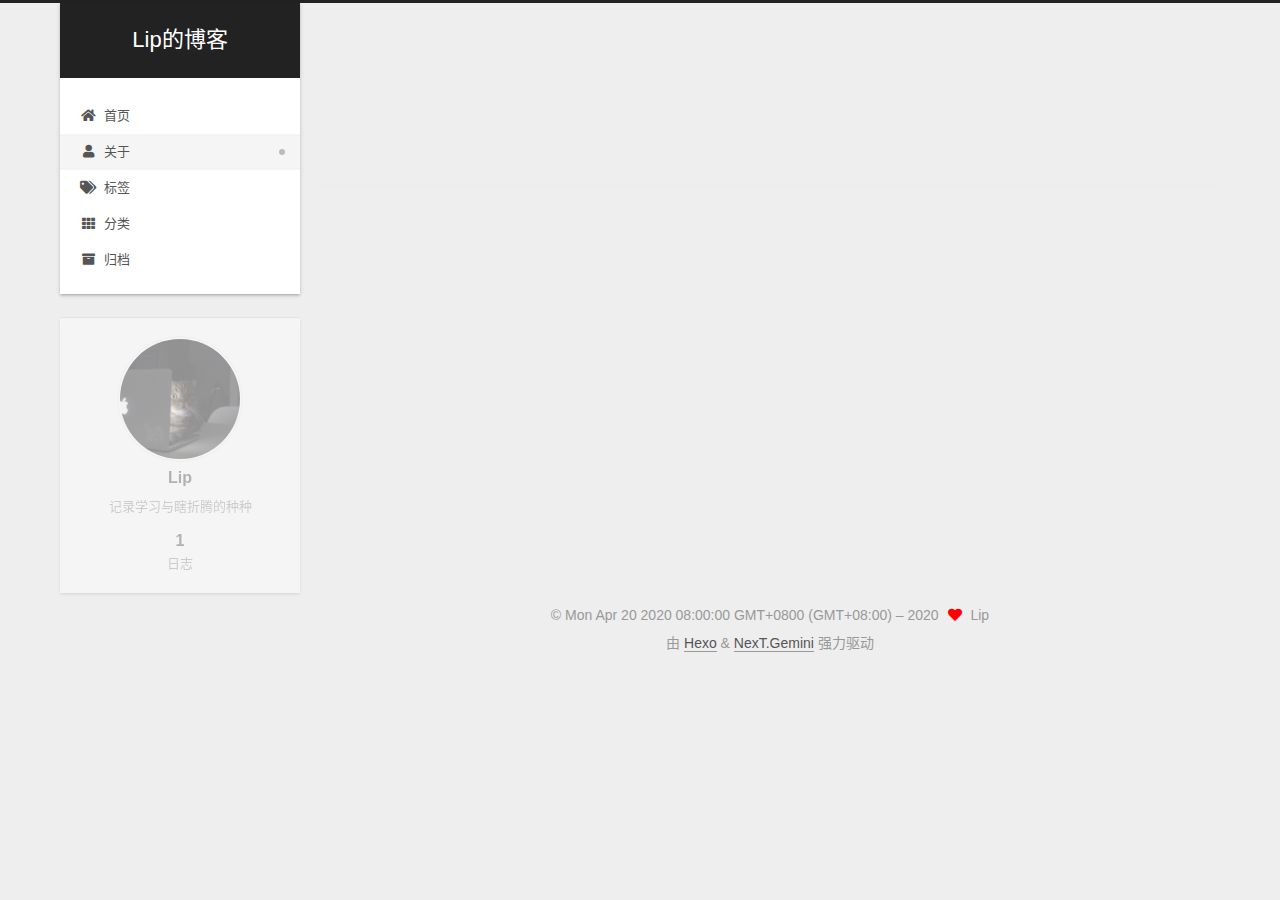
==== about/index.html @ c0b2bb3d "Site updated: 2020-04-22 12:29:59" ====
<!DOCTYPE html>
<html lang="zh-CN">
<head>
  <meta charset="UTF-8">
<meta name="viewport" content="width=device-width, initial-scale=1, maximum-scale=2">
<meta name="theme-color" content="#222">
<meta name="generator" content="Hexo 4.2.0">
  <link rel="apple-touch-icon" sizes="180x180" href="/images/apple-touch-icon-next.png">
  <link rel="icon" type="image/png" sizes="32x32" href="/images/Lip_b_32.ico">
  <link rel="icon" type="image/png" sizes="16x16" href="/images/Lip_b_16.ico">
  <link rel="mask-icon" href="/images/logo.svg" color="#222">

<link rel="stylesheet" href="/css/main.css">


<link rel="stylesheet" href="/lib/font-awesome/css/all.min.css">

<script id="hexo-configurations">
    var NexT = window.NexT || {};
    var CONFIG = {"hostname":"yoursite.com","root":"/","scheme":"Gemini","version":"7.8.0","exturl":false,"sidebar":{"position":"left","display":"post","padding":18,"offset":12,"onmobile":false},"copycode":{"enable":false,"show_result":false,"style":null},"back2top":{"enable":true,"sidebar":false,"scrollpercent":false},"bookmark":{"enable":false,"color":"#222","save":"auto"},"fancybox":false,"mediumzoom":false,"lazyload":false,"pangu":false,"comments":{"style":"tabs","active":null,"storage":true,"lazyload":false,"nav":null},"algolia":{"hits":{"per_page":10},"labels":{"input_placeholder":"Search for Posts","hits_empty":"We didn't find any results for the search: ${query}","hits_stats":"${hits} results found in ${time} ms"}},"localsearch":{"enable":false,"trigger":"auto","top_n_per_article":1,"unescape":false,"preload":false},"motion":{"enable":true,"async":false,"transition":{"post_block":"fadeIn","post_header":"slideDownIn","post_body":"slideDownIn","coll_header":"slideLeftIn","sidebar":"slideUpIn"}}};
  </script>

  <meta name="description" content="记录学习与瞎折腾的种种">
<meta property="og:type" content="website">
<meta property="og:title" content="关于">
<meta property="og:url" content="http://yoursite.com/about/index.html">
<meta property="og:site_name" content="Lip的博客">
<meta property="og:description" content="记录学习与瞎折腾的种种">
<meta property="og:locale" content="zh_CN">
<meta property="article:published_time" content="2020-04-22T01:51:53.000Z">
<meta property="article:modified_time" content="2020-04-22T01:55:28.343Z">
<meta property="article:author" content="Lip">
<meta property="article:tag" content="Zotero">
<meta property="article:tag" content="OpenSees">
<meta name="twitter:card" content="summary">

<link rel="canonical" href="http://yoursite.com/about/">


<script id="page-configurations">
  // https://hexo.io/docs/variables.html
  CONFIG.page = {
    sidebar: "",
    isHome : false,
    isPost : false,
    lang   : 'zh-CN'
  };
</script>

  <title>关于 | Lip的博客
</title>
  






  <noscript>
  <style>
  .use-motion .brand,
  .use-motion .menu-item,
  .sidebar-inner,
  .use-motion .post-block,
  .use-motion .pagination,
  .use-motion .comments,
  .use-motion .post-header,
  .use-motion .post-body,
  .use-motion .collection-header { opacity: initial; }

  .use-motion .site-title,
  .use-motion .site-subtitle {
    opacity: initial;
    top: initial;
  }

  .use-motion .logo-line-before i { left: initial; }
  .use-motion .logo-line-after i { right: initial; }
  </style>
</noscript>

</head>

<body itemscope itemtype="http://schema.org/WebPage">
  <div class="container use-motion">
    <div class="headband"></div>

    <header class="header" itemscope itemtype="http://schema.org/WPHeader">
      <div class="header-inner"><div class="site-brand-container">
  <div class="site-nav-toggle">
    <div class="toggle" aria-label="切换导航栏">
      <span class="toggle-line toggle-line-first"></span>
      <span class="toggle-line toggle-line-middle"></span>
      <span class="toggle-line toggle-line-last"></span>
    </div>
  </div>

  <div class="site-meta">

    <a href="/" class="brand" rel="start">
      <span class="logo-line-before"><i></i></span>
      <h1 class="site-title">Lip的博客</h1>
      <span class="logo-line-after"><i></i></span>
    </a>
  </div>

  <div class="site-nav-right">
    <div class="toggle popup-trigger">
    </div>
  </div>
</div>




<nav class="site-nav">
  <ul id="menu" class="main-menu menu">
        <li class="menu-item menu-item-home">

    <a href="/" rel="section"><i class="fa fa-home fa-fw"></i>首页</a>

  </li>
        <li class="menu-item menu-item-about">

    <a href="/about/" rel="section"><i class="fa fa-user fa-fw"></i>关于</a>

  </li>
        <li class="menu-item menu-item-tags">

    <a href="/tags/" rel="section"><i class="fa fa-tags fa-fw"></i>标签</a>

  </li>
        <li class="menu-item menu-item-categories">

    <a href="/categories/" rel="section"><i class="fa fa-th fa-fw"></i>分类</a>

  </li>
        <li class="menu-item menu-item-archives">

    <a href="/archives/" rel="section"><i class="fa fa-archive fa-fw"></i>归档</a>

  </li>
  </ul>
</nav>




</div>
    </header>

    
  <div class="back-to-top">
    <i class="fa fa-arrow-up"></i>
    <span>0%</span>
  </div>


    <main class="main">
      <div class="main-inner">
        <div class="content-wrap">
          
  
  

          <div class="content page posts-expand">
            

    
    
    
    <div class="post-block" lang="zh-CN">
      <header class="post-header">

<h1 class="post-title" itemprop="name headline">关于
</h1>

<div class="post-meta">
  

</div>

</header>

      
      
      
      <div class="post-body">
          
      </div>
      
      
      
    </div>
    

    
    
    


          </div>
          

<script>
  window.addEventListener('tabs:register', () => {
    let { activeClass } = CONFIG.comments;
    if (CONFIG.comments.storage) {
      activeClass = localStorage.getItem('comments_active') || activeClass;
    }
    if (activeClass) {
      let activeTab = document.querySelector(`a[href="#comment-${activeClass}"]`);
      if (activeTab) {
        activeTab.click();
      }
    }
  });
  if (CONFIG.comments.storage) {
    window.addEventListener('tabs:click', event => {
      if (!event.target.matches('.tabs-comment .tab-content .tab-pane')) return;
      let commentClass = event.target.classList[1];
      localStorage.setItem('comments_active', commentClass);
    });
  }
</script>

        </div>
          
  
  <div class="toggle sidebar-toggle">
    <span class="toggle-line toggle-line-first"></span>
    <span class="toggle-line toggle-line-middle"></span>
    <span class="toggle-line toggle-line-last"></span>
  </div>

  <aside class="sidebar">
    <div class="sidebar-inner">

      <ul class="sidebar-nav motion-element">
        <li class="sidebar-nav-toc">
          文章目录
        </li>
        <li class="sidebar-nav-overview">
          站点概览
        </li>
      </ul>

      <!--noindex-->
      <div class="post-toc-wrap sidebar-panel">
      </div>
      <!--/noindex-->

      <div class="site-overview-wrap sidebar-panel">
        <div class="site-author motion-element" itemprop="author" itemscope itemtype="http://schema.org/Person">
    <img class="site-author-image" itemprop="image" alt="Lip"
      src="/images/avatar.jpg">
  <p class="site-author-name" itemprop="name">Lip</p>
  <div class="site-description" itemprop="description">记录学习与瞎折腾的种种</div>
</div>
<div class="site-state-wrap motion-element">
  <nav class="site-state">
      <div class="site-state-item site-state-posts">
          <a href="/archives/">
        
          <span class="site-state-item-count">1</span>
          <span class="site-state-item-name">日志</span>
        </a>
      </div>
  </nav>
</div>



      </div>

    </div>
  </aside>
  <div id="sidebar-dimmer"></div>


      </div>
    </main>

    <footer class="footer">
      <div class="footer-inner">
        

        

<div class="copyright">
  
  &copy; Mon Apr 20 2020 08:00:00 GMT+0800 (GMT+08:00) – 
  <span itemprop="copyrightYear">2020</span>
  <span class="with-love">
    <i class="fa fa-heart"></i>
  </span>
  <span class="author" itemprop="copyrightHolder">Lip</span>
</div>
  <div class="powered-by">由 <a href="https://hexo.io/" class="theme-link" rel="noopener" target="_blank">Hexo</a> & <a href="https://theme-next.org/" class="theme-link" rel="noopener" target="_blank">NexT.Gemini</a> 强力驱动
  </div>

        








      </div>
    </footer>
  </div>

  
  <script src="/lib/anime.min.js"></script>
  <script src="/lib/velocity/velocity.min.js"></script>
  <script src="/lib/velocity/velocity.ui.min.js"></script>

<script src="/js/utils.js"></script>

<script src="/js/motion.js"></script>


<script src="/js/schemes/pisces.js"></script>


<script src="/js/next-boot.js"></script>




  















  

  

</body>
</html>
---- css/main.css ----
:root {
  --body-bg-color: #eee;
  --content-bg-color: #fff;
  --card-bg-color: #f5f5f5;
  --text-color: #555;
  --blockquote-color: #666;
  --link-color: #555;
  --link-hover-color: #222;
  --brand-color: #fff;
  --brand-hover-color: #fff;
  --table-row-odd-bg-color: #f9f9f9;
  --table-row-hover-bg-color: #f5f5f5;
  --menu-item-bg-color: #f5f5f5;
  --btn-default-bg: #fff;
  --btn-default-color: #555;
  --btn-default-border-color: #555;
  --btn-default-hover-bg: #222;
  --btn-default-hover-color: #fff;
  --btn-default-hover-border-color: #222;
}
html {
  line-height: 1.15; /* 1 */
  -webkit-text-size-adjust: 100%; /* 2 */
}
body {
  margin: 0;
}
main {
  display: block;
}
h1 {
  font-size: 2em;
  margin: 0.67em 0;
}
hr {
  box-sizing: content-box; /* 1 */
  height: 0; /* 1 */
  overflow: visible; /* 2 */
}
pre {
  font-family: monospace, monospace; /* 1 */
  font-size: 1em; /* 2 */
}
a {
  background: transparent;
}
abbr[title] {
  border-bottom: none; /* 1 */
  text-decoration: underline; /* 2 */
  text-decoration: underline dotted; /* 2 */
}
b,
strong {
  font-weight: bolder;
}
code,
kbd,
samp {
  font-family: monospace, monospace; /* 1 */
  font-size: 1em; /* 2 */
}
small {
  font-size: 80%;
}
sub,
sup {
  font-size: 75%;
  line-height: 0;
  position: relative;
  vertical-align: baseline;
}
sub {
  bottom: -0.25em;
}
sup {
  top: -0.5em;
}
img {
  border-style: none;
}
button,
input,
optgroup,
select,
textarea {
  font-family: inherit; /* 1 */
  font-size: 100%; /* 1 */
  line-height: 1.15; /* 1 */
  margin: 0; /* 2 */
}
button,
input {
/* 1 */
  overflow: visible;
}
button,
select {
/* 1 */
  text-transform: none;
}
button,
[type='button'],
[type='reset'],
[type='submit'] {
  -webkit-appearance: button;
}
button::-moz-focus-inner,
[type='button']::-moz-focus-inner,
[type='reset']::-moz-focus-inner,
[type='submit']::-moz-focus-inner {
  border-style: none;
  padding: 0;
}
button:-moz-focusring,
[type='button']:-moz-focusring,
[type='reset']:-moz-focusring,
[type='submit']:-moz-focusring {
  outline: 1px dotted ButtonText;
}
fieldset {
  padding: 0.35em 0.75em 0.625em;
}
legend {
  box-sizing: border-box; /* 1 */
  color: inherit; /* 2 */
  display: table; /* 1 */
  max-width: 100%; /* 1 */
  padding: 0; /* 3 */
  white-space: normal; /* 1 */
}
progress {
  vertical-align: baseline;
}
textarea {
  overflow: auto;
}
[type='checkbox'],
[type='radio'] {
  box-sizing: border-box; /* 1 */
  padding: 0; /* 2 */
}
[type='number']::-webkit-inner-spin-button,
[type='number']::-webkit-outer-spin-button {
  height: auto;
}
[type='search'] {
  outline-offset: -2px; /* 2 */
  -webkit-appearance: textfield; /* 1 */
}
[type='search']::-webkit-search-decoration {
  -webkit-appearance: none;
}
::-webkit-file-upload-button {
  font: inherit; /* 2 */
  -webkit-appearance: button; /* 1 */
}
details {
  display: block;
}
summary {
  display: list-item;
}
template {
  display: none;
}
[hidden] {
  display: none;
}
::selection {
  background: #262a30;
  color: #eee;
}
html,
body {
  height: 100%;
}
body {
  background: var(--body-bg-color);
  color: var(--text-color);
  font-family: 'Lato', "PingFang SC", "Microsoft YaHei", sans-serif;
  font-size: 1em;
  line-height: 2;
}
@media (max-width: 991px) {
  body {
    padding-left: 0 !important;
    padding-right: 0 !important;
  }
}
h1,
h2,
h3,
h4,
h5,
h6 {
  font-family: 'Lato', "PingFang SC", "Microsoft YaHei", sans-serif;
  font-weight: bold;
  line-height: 1.5;
  margin: 20px 0 15px;
}
h1 {
  font-size: 1.5em;
}
h2 {
  font-size: 1.375em;
}
h3 {
  font-size: 1.25em;
}
h4 {
  font-size: 1.125em;
}
h5 {
  font-size: 1em;
}
h6 {
  font-size: 0.875em;
}
p {
  margin: 0 0 20px 0;
}
a,
span.exturl {
  border-bottom: 1px solid #999;
  color: var(--link-color);
  outline: 0;
  text-decoration: none;
  overflow-wrap: break-word;
  word-wrap: break-word;
  cursor: pointer;
}
a:hover,
span.exturl:hover {
  border-bottom-color: var(--link-hover-color);
  color: var(--link-hover-color);
}
iframe,
img,
video {
  display: block;
  margin-left: auto;
  margin-right: auto;
  max-width: 100%;
}
hr {
  background-image: repeating-linear-gradient(-45deg, #ddd, #ddd 4px, transparent 4px, transparent 8px);
  border: 0;
  height: 3px;
  margin: 40px 0;
}
blockquote {
  border-left: 4px solid #ddd;
  color: var(--blockquote-color);
  margin: 0;
  padding: 0 15px;
}
blockquote cite::before {
  content: '-';
  padding: 0 5px;
}
dt {
  font-weight: bold;
}
dd {
  margin: 0;
  padding: 0;
}
kbd {
  background-color: #f5f5f5;
  background-image: linear-gradient(#eee, #fff, #eee);
  border: 1px solid #ccc;
  border-radius: 0.2em;
  box-shadow: 0.1em 0.1em 0.2em rgba(0,0,0,0.1);
  color: #555;
  font-family: inherit;
  padding: 0.1em 0.3em;
  white-space: nowrap;
}
.table-container {
  overflow: auto;
}
table {
  border-collapse: collapse;
  border-spacing: 0;
  font-size: 0.875em;
  margin: 0 0 20px 0;
  width: 100%;
}
tbody tr:nth-of-type(odd) {
  background: var(--table-row-odd-bg-color);
}
tbody tr:hover {
  background: var(--table-row-hover-bg-color);
}
caption,
th,
td {
  font-weight: normal;
  padding: 8px;
  text-align: left;
  vertical-align: middle;
}
th,
td {
  border: 1px solid #ddd;
  border-bottom: 3px solid #ddd;
}
th {
  font-weight: 700;
  padding-bottom: 10px;
}
td {
  border-bottom-width: 1px;
}
.btn {
  background: var(--btn-default-bg);
  border: 2px solid var(--btn-default-border-color);
  border-radius: 2px;
  color: var(--btn-default-color);
  display: inline-block;
  font-size: 0.875em;
  line-height: 2;
  padding: 0 20px;
  text-decoration: none;
  transition-property: background-color;
  transition-delay: 0s;
  transition-duration: 0.2s;
  transition-timing-function: ease-in-out;
}
.btn:hover {
  background: var(--btn-default-hover-bg);
  border-color: var(--btn-default-hover-border-color);
  color: var(--btn-default-hover-color);
}
.btn + .btn {
  margin: 0 0 8px 8px;
}
.btn .fa-fw {
  text-align: left;
  width: 1.285714285714286em;
}
.toggle {
  line-height: 0;
}
.toggle .toggle-line {
  background: #fff;
  display: inline-block;
  height: 2px;
  left: 0;
  position: relative;
  top: 0;
  transition: all 0.4s;
  vertical-align: top;
  width: 100%;
}
.toggle .toggle-line:not(:first-child) {
  margin-top: 3px;
}
.toggle.toggle-arrow .toggle-line-first {
  left: 50%;
  top: 2px;
  transform: rotate(45deg);
  width: 50%;
}
.toggle.toggle-arrow .toggle-line-middle {
  left: 2px;
  width: 90%;
}
.toggle.toggle-arrow .toggle-line-last {
  left: 50%;
  top: -2px;
  transform: rotate(-45deg);
  width: 50%;
}
.toggle.toggle-close .toggle-line-first {
  transform: rotate(-45deg);
  top: 5px;
}
.toggle.toggle-close .toggle-line-middle {
  opacity: 0;
}
.toggle.toggle-close .toggle-line-last {
  transform: rotate(45deg);
  top: -5px;
}
.highlight,
pre {
  background: #f7f7f7;
  color: #4d4d4c;
  line-height: 1.6;
  margin: 0 auto 20px;
}
pre,
code {
  font-family: consolas, Menlo, monospace, "PingFang SC", "Microsoft YaHei";
}
code {
  background: #eee;
  border-radius: 3px;
  color: #555;
  padding: 2px 4px;
  overflow-wrap: break-word;
  word-wrap: break-word;
}
.highlight *::selection {
  background: #d6d6d6;
}
.highlight pre {
  border: 0;
  margin: 0;
  padding: 10px 0;
}
.highlight table {
  border: 0;
  margin: 0;
  width: auto;
}
.highlight td {
  border: 0;
  padding: 0;
}
.highlight figcaption {
  background: #eff2f3;
  color: #4d4d4c;
  display: flex;
  font-size: 0.875em;
  justify-content: space-between;
  line-height: 1.2;
  padding: 0.5em;
}
.highlight figcaption a {
  color: #4d4d4c;
}
.highlight figcaption a:hover {
  border-bottom-color: #4d4d4c;
}
.highlight .gutter {
  -moz-user-select: none;
  -ms-user-select: none;
  -webkit-user-select: none;
  user-select: none;
}
.highlight .gutter pre {
  background: #eff2f3;
  color: #869194;
  padding-left: 10px;
  padding-right: 10px;
  text-align: right;
}
.highlight .code pre {
  background: #f7f7f7;
  padding-left: 10px;
  width: 100%;
}
.gist table {
  width: auto;
}
.gist table td {
  border: 0;
}
pre {
  overflow: auto;
  padding: 10px;
}
pre code {
  background: none;
  color: #4d4d4c;
  font-size: 0.875em;
  padding: 0;
  text-shadow: none;
}
pre .deletion {
  background: #fdd;
}
pre .addition {
  background: #dfd;
}
pre .meta {
  color: #eab700;
  -moz-user-select: none;
  -ms-user-select: none;
  -webkit-user-select: none;
  user-select: none;
}
pre .comment {
  color: #8e908c;
}
pre .variable,
pre .attribute,
pre .tag,
pre .name,
pre .regexp,
pre .ruby .constant,
pre .xml .tag .title,
pre .xml .pi,
pre .xml .doctype,
pre .html .doctype,
pre .css .id,
pre .css .class,
pre .css .pseudo {
  color: #c82829;
}
pre .number,
pre .preprocessor,
pre .built_in,
pre .builtin-name,
pre .literal,
pre .params,
pre .constant,
pre .command {
  color: #f5871f;
}
pre .ruby .class .title,
pre .css .rules .attribute,
pre .string,
pre .symbol,
pre .value,
pre .inheritance,
pre .header,
pre .ruby .symbol,
pre .xml .cdata,
pre .special,
pre .formula {
  color: #718c00;
}
pre .title,
pre .css .hexcolor {
  color: #3e999f;
}
pre .function,
pre .python .decorator,
pre .python .title,
pre .ruby .function .title,
pre .ruby .title .keyword,
pre .perl .sub,
pre .javascript .title,
pre .coffeescript .title {
  color: #4271ae;
}
pre .keyword,
pre .javascript .function {
  color: #8959a8;
}
.blockquote-center {
  border-left: none;
  margin: 40px 0;
  padding: 0;
  position: relative;
  text-align: center;
}
.blockquote-center .fa {
  display: block;
  opacity: 0.6;
  position: absolute;
  width: 100%;
}
.blockquote-center .fa-quote-left {
  border-top: 1px solid #ccc;
  text-align: left;
  top: -20px;
}
.blockquote-center .fa-quote-right {
  border-bottom: 1px solid #ccc;
  text-align: right;
  bottom: -20px;
}
.blockquote-center p,
.blockquote-center div {
  text-align: center;
}
.post-body .group-picture img {
  margin: 0 auto;
  padding: 0 3px;
}
.group-picture-row {
  margin-bottom: 6px;
  overflow: hidden;
}
.group-picture-column {
  float: left;
  margin-bottom: 10px;
}
.post-body .label {
  color: #555;
  display: inline;
  padding: 0 2px;
}
.post-body .label.default {
  background: #f0f0f0;
}
.post-body .label.primary {
  background: #efe6f7;
}
.post-body .label.info {
  background: #e5f2f8;
}
.post-body .label.success {
  background: #e7f4e9;
}
.post-body .label.warning {
  background: #fcf6e1;
}
.post-body .label.danger {
  background: #fae8eb;
}
.post-body .tabs {
  margin-bottom: 20px;
}
.post-body .tabs,
.tabs-comment {
  display: block;
  padding-top: 10px;
  position: relative;
}
.post-body .tabs ul.nav-tabs,
.tabs-comment ul.nav-tabs {
  display: flex;
  flex-wrap: wrap;
  margin: 0;
  margin-bottom: -1px;
  padding: 0;
}
@media (max-width: 413px) {
  .post-body .tabs ul.nav-tabs,
  .tabs-comment ul.nav-tabs {
    display: block;
    margin-bottom: 5px;
  }
}
.post-body .tabs ul.nav-tabs li.tab,
.tabs-comment ul.nav-tabs li.tab {
  border-bottom: 1px solid #ddd;
  border-left: 1px solid transparent;
  border-right: 1px solid transparent;
  border-top: 3px solid transparent;
  flex-grow: 1;
  list-style-type: none;
  border-radius: 0 0 0 0;
}
@media (max-width: 413px) {
  .post-body .tabs ul.nav-tabs li.tab,
  .tabs-comment ul.nav-tabs li.tab {
    border-bottom: 1px solid transparent;
    border-left: 3px solid transparent;
    border-right: 1px solid transparent;
    border-top: 1px solid transparent;
  }
}
@media (max-width: 413px) {
  .post-body .tabs ul.nav-tabs li.tab,
  .tabs-comment ul.nav-tabs li.tab {
    border-radius: 0;
  }
}
.post-body .tabs ul.nav-tabs li.tab a,
.tabs-comment ul.nav-tabs li.tab a {
  border-bottom: initial;
  display: block;
  line-height: 1.8;
  outline: 0;
  padding: 0.25em 0.75em;
  text-align: center;
  transition-delay: 0s;
  transition-duration: 0.2s;
  transition-timing-function: ease-out;
}
.post-body .tabs ul.nav-tabs li.tab a i,
.tabs-comment ul.nav-tabs li.tab a i {
  width: 1.285714285714286em;
}
.post-body .tabs ul.nav-tabs li.tab.active,
.tabs-comment ul.nav-tabs li.tab.active {
  border-bottom: 1px solid transparent;
  border-left: 1px solid #ddd;
  border-right: 1px solid #ddd;
  border-top: 3px solid #fc6423;
}
@media (max-width: 413px) {
  .post-body .tabs ul.nav-tabs li.tab.active,
  .tabs-comment ul.nav-tabs li.tab.active {
    border-bottom: 1px solid #ddd;
    border-left: 3px solid #fc6423;
    border-right: 1px solid #ddd;
    border-top: 1px solid #ddd;
  }
}
.post-body .tabs ul.nav-tabs li.tab.active a,
.tabs-comment ul.nav-tabs li.tab.active a {
  color: var(--link-color);
  cursor: default;
}
.post-body .tabs .tab-content .tab-pane,
.tabs-comment .tab-content .tab-pane {
  border: 1px solid #ddd;
  border-top: 0;
  padding: 20px 20px 0 20px;
  border-radius: 0;
}
.post-body .tabs .tab-content .tab-pane:not(.active),
.tabs-comment .tab-content .tab-pane:not(.active) {
  display: none;
}
.post-body .tabs .tab-content .tab-pane.active,
.tabs-comment .tab-content .tab-pane.active {
  display: block;
}
.post-body .tabs .tab-content .tab-pane.active:nth-of-type(1),
.tabs-comment .tab-content .tab-pane.active:nth-of-type(1) {
  border-radius: 0 0 0 0;
}
@media (max-width: 413px) {
  .post-body .tabs .tab-content .tab-pane.active:nth-of-type(1),
  .tabs-comment .tab-content .tab-pane.active:nth-of-type(1) {
    border-radius: 0;
  }
}
.post-body .note {
  border-radius: 3px;
  margin-bottom: 20px;
  padding: 1em;
  position: relative;
  border: 1px solid #eee;
  border-left-width: 5px;
}
.post-body .note h2,
.post-body .note h3,
.post-body .note h4,
.post-body .note h5,
.post-body .note h6 {
  margin-top: 0;
  border-bottom: initial;
  margin-bottom: 0;
  padding-top: 0;
}
.post-body .note p:first-child,
.post-body .note ul:first-child,
.post-body .note ol:first-child,
.post-body .note table:first-child,
.post-body .note pre:first-child,
.post-body .note blockquote:first-child,
.post-body .note img:first-child {
  margin-top: 0;
}
.post-body .note p:last-child,
.post-body .note ul:last-child,
.post-body .note ol:last-child,
.post-body .note table:last-child,
.post-body .note pre:last-child,
.post-body .note blockquote:last-child,
.post-body .note img:last-child {
  margin-bottom: 0;
}
.post-body .note.default {
  border-left-color: #777;
}
.post-body .note.default h2,
.post-body .note.default h3,
.post-body .note.default h4,
.post-body .note.default h5,
.post-body .note.default h6 {
  color: #777;
}
.post-body .note.primary {
  border-left-color: #6f42c1;
}
.post-body .note.primary h2,
.post-body .note.primary h3,
.post-body .note.primary h4,
.post-body .note.primary h5,
.post-body .note.primary h6 {
  color: #6f42c1;
}
.post-body .note.info {
  border-left-color: #428bca;
}
.post-body .note.info h2,
.post-body .note.info h3,
.post-body .note.info h4,
.post-body .note.info h5,
.post-body .note.info h6 {
  color: #428bca;
}
.post-body .note.success {
  border-left-color: #5cb85c;
}
.post-body .note.success h2,
.post-body .note.success h3,
.post-body .note.success h4,
.post-body .note.success h5,
.post-body .note.success h6 {
  color: #5cb85c;
}
.post-body .note.warning {
  border-left-color: #f0ad4e;
}
.post-body .note.warning h2,
.post-body .note.warning h3,
.post-body .note.warning h4,
.post-body .note.warning h5,
.post-body .note.warning h6 {
  color: #f0ad4e;
}
.post-body .note.danger {
  border-left-color: #d9534f;
}
.post-body .note.danger h2,
.post-body .note.danger h3,
.post-body .note.danger h4,
.post-body .note.danger h5,
.post-body .note.danger h6 {
  color: #d9534f;
}
.pagination .prev,
.pagination .next,
.pagination .page-number,
.pagination .space {
  display: inline-block;
  margin: 0 10px;
  padding: 0 11px;
  position: relative;
  top: -1px;
}
@media (max-width: 767px) {
  .pagination .prev,
  .pagination .next,
  .pagination .page-number,
  .pagination .space {
    margin: 0 5px;
  }
}
.pagination {
  border-top: 1px solid #eee;
  margin: 120px 0 0;
  text-align: center;
}
.pagination .prev,
.pagination .next,
.pagination .page-number {
  border-bottom: 0;
  border-top: 1px solid #eee;
  transition-property: border-color;
  transition-delay: 0s;
  transition-duration: 0.2s;
  transition-timing-function: ease-in-out;
}
.pagination .prev:hover,
.pagination .next:hover,
.pagination .page-number:hover {
  border-top-color: #222;
}
.pagination .space {
  margin: 0;
  padding: 0;
}
.pagination .prev {
  margin-left: 0;
}
.pagination .next {
  margin-right: 0;
}
.pagination .page-number.current {
  background: #ccc;
  border-top-color: #ccc;
  color: #fff;
}
@media (max-width: 767px) {
  .pagination {
    border-top: none;
  }
  .pagination .prev,
  .pagination .next,
  .pagination .page-number {
    border-bottom: 1px solid #eee;
    border-top: 0;
    margin-bottom: 10px;
    padding: 0 10px;
  }
  .pagination .prev:hover,
  .pagination .next:hover,
  .pagination .page-number:hover {
    border-bottom-color: #222;
  }
}
.comments {
  margin-top: 60px;
  overflow: hidden;
}
.comment-button-group {
  display: flex;
  flex-wrap: wrap-reverse;
  justify-content: center;
  margin: 1em 0;
}
.comment-button-group .comment-button {
  margin: 0.1em 0.2em;
}
.comment-button-group .comment-button.active {
  background: var(--btn-default-hover-bg);
  border-color: var(--btn-default-hover-border-color);
  color: var(--btn-default-hover-color);
}
.comment-position {
  display: none;
}
.comment-position.active {
  display: block;
}
.tabs-comment {
  background: var(--content-bg-color);
  margin-top: 4em;
  padding-top: 0;
}
.tabs-comment .comments {
  border: 0;
  box-shadow: none;
  margin-top: 0;
  padding-top: 0;
}
.container {
  min-height: 100%;
  position: relative;
}
.main-inner {
  margin: 0 auto;
  width: calc(100% - 20px);
}
@media (min-width: 1200px) {
  .main-inner {
    width: 1160px;
  }
}
@media (min-width: 1600px) {
  .main-inner {
    width: 73%;
  }
}
@media (max-width: 767px) {
  .content-wrap {
    padding: 0 20px;
  }
}
.header {
  background: transparent;
}
.header-inner {
  margin: 0 auto;
  width: calc(100% - 20px);
}
@media (min-width: 1200px) {
  .header-inner {
    width: 1160px;
  }
}
@media (min-width: 1600px) {
  .header-inner {
    width: 73%;
  }
}
.site-brand-container {
  display: flex;
  flex-shrink: 0;
  padding: 0 10px;
}
.headband {
  background: #222;
  height: 3px;
}
.site-meta {
  flex-grow: 1;
  text-align: center;
}
@media (max-width: 767px) {
  .site-meta {
    text-align: center;
  }
}
.brand {
  border-bottom: none;
  color: var(--brand-color);
  display: inline-block;
  line-height: 1.375em;
  padding: 0 40px;
  position: relative;
}
.brand:hover {
  color: var(--brand-hover-color);
}
.site-title {
  font-family: 'Lato', "PingFang SC", "Microsoft YaHei", sans-serif;
  font-size: 1.375em;
  font-weight: normal;
  margin: 0;
}
.site-subtitle {
  color: #ddd;
  font-size: 0.8125em;
  margin: 10px 0;
}
.use-motion .brand {
  opacity: 0;
}
.use-motion .site-title,
.use-motion .site-subtitle,
.use-motion .custom-logo-image {
  opacity: 0;
  position: relative;
  top: -10px;
}
.site-nav-toggle,
.site-nav-right {
  display: none;
}
@media (max-width: 767px) {
  .site-nav-toggle,
  .site-nav-right {
    display: flex;
    flex-direction: column;
    justify-content: center;
  }
}
.site-nav-toggle .toggle,
.site-nav-right .toggle {
  color: var(--text-color);
  padding: 10px;
  width: 22px;
}
.site-nav-toggle .toggle .toggle-line,
.site-nav-right .toggle .toggle-line {
  background: var(--text-color);
  border-radius: 1px;
}
.site-nav {
  display: block;
}
@media (max-width: 767px) {
  .site-nav {
    clear: both;
    display: none;
  }
}
.site-nav.site-nav-on {
  display: block;
}
.menu {
  margin-top: 20px;
  padding-left: 0;
  text-align: center;
}
.menu-item {
  display: inline-block;
  list-style: none;
  margin: 0 10px;
}
@media (max-width: 767px) {
  .menu-item {
    display: block;
    margin-top: 10px;
  }
  .menu-item.menu-item-search {
    display: none;
  }
}
.menu-item a,
.menu-item span.exturl {
  border-bottom: 0;
  display: block;
  font-size: 0.8125em;
  transition-property: border-color;
  transition-delay: 0s;
  transition-duration: 0.2s;
  transition-timing-function: ease-in-out;
}
@media (hover: none) {
  .menu-item a:hover,
  .menu-item span.exturl:hover {
    border-bottom-color: transparent !important;
  }
}
.menu-item .fa,
.menu-item .fab,
.menu-item .far,
.menu-item .fas {
  margin-right: 8px;
}
.menu-item .badge {
  display: inline-block;
  font-weight: bold;
  line-height: 1;
  margin-left: 0.35em;
  margin-top: 0.35em;
  text-align: center;
  white-space: nowrap;
}
@media (max-width: 767px) {
  .menu-item .badge {
    float: right;
    margin-left: 0;
  }
}
.menu-item-active a,
.menu .menu-item a:hover,
.menu .menu-item span.exturl:hover {
  background: var(--menu-item-bg-color);
}
.use-motion .menu-item {
  opacity: 0;
}
.sidebar {
  background: #222;
  bottom: 0;
  box-shadow: inset 0 2px 6px #000;
  position: fixed;
  top: 0;
}
@media (max-width: 991px) {
  .sidebar {
    display: none;
  }
}
.sidebar-inner {
  color: #999;
  padding: 18px 10px;
  text-align: center;
}
.cc-license {
  margin-top: 10px;
  text-align: center;
}
.cc-license .cc-opacity {
  border-bottom: none;
  opacity: 0.7;
}
.cc-license .cc-opacity:hover {
  opacity: 0.9;
}
.cc-license img {
  display: inline-block;
}
.site-author-image {
  border: 1px solid #eee;
  display: block;
  margin: 0 auto;
  max-width: 120px;
  padding: 2px;
  border-radius: 50%;
}
.site-author-name {
  color: var(--text-color);
  font-weight: 600;
  margin: 0;
  text-align: center;
}
.site-description {
  color: #999;
  font-size: 0.8125em;
  margin-top: 0;
  text-align: center;
}
.links-of-author {
  margin-top: 15px;
}
.links-of-author a,
.links-of-author span.exturl {
  border-bottom-color: #555;
  display: inline-block;
  font-size: 0.8125em;
  margin-bottom: 10px;
  margin-right: 10px;
  vertical-align: middle;
}
.links-of-author a::before,
.links-of-author span.exturl::before {
  background: #65ff93;
  border-radius: 50%;
  content: ' ';
  display: inline-block;
  height: 4px;
  margin-right: 3px;
  vertical-align: middle;
  width: 4px;
}
.sidebar-button {
  margin-top: 15px;
}
.sidebar-button a {
  border: 1px solid #fc6423;
  border-radius: 4px;
  color: #fc6423;
  display: inline-block;
  padding: 0 15px;
}
.sidebar-button a .fa,
.sidebar-button a .fab,
.sidebar-button a .far,
.sidebar-button a .fas {
  margin-right: 5px;
}
.sidebar-button a:hover {
  background: #fc6423;
  border: 1px solid #fc6423;
  color: #fff;
}
.sidebar-button a:hover .fa,
.sidebar-button a:hover .fab,
.sidebar-button a:hover .far,
.sidebar-button a:hover .fas {
  color: #fff;
}
.links-of-blogroll {
  font-size: 0.8125em;
  margin-top: 10px;
}
.links-of-blogroll-title {
  font-size: 0.875em;
  font-weight: 600;
  margin-top: 0;
}
.links-of-blogroll-list {
  list-style: none;
  margin: 0;
  padding: 0;
}
#sidebar-dimmer {
  display: none;
}
@media (max-width: 767px) {
  #sidebar-dimmer {
    background: #000;
    display: block;
    height: 100%;
    left: 100%;
    opacity: 0;
    position: fixed;
    top: 0;
    width: 100%;
    z-index: 1100;
  }
  .sidebar-active + #sidebar-dimmer {
    opacity: 0.7;
    transform: translateX(-100%);
    transition: opacity 0.5s;
  }
}
.sidebar-nav {
  margin: 0;
  padding-bottom: 20px;
  padding-left: 0;
}
.sidebar-nav li {
  border-bottom: 1px solid transparent;
  color: var(--text-color);
  cursor: pointer;
  display: inline-block;
  font-size: 0.875em;
}
.sidebar-nav li.sidebar-nav-overview {
  margin-left: 10px;
}
.sidebar-nav li:hover {
  color: #fc6423;
}
.sidebar-nav .sidebar-nav-active {
  border-bottom-color: #fc6423;
  color: #fc6423;
}
.sidebar-nav .sidebar-nav-active:hover {
  color: #fc6423;
}
.sidebar-panel {
  display: none;
  overflow-x: hidden;
  overflow-y: auto;
}
.sidebar-panel-active {
  display: block;
}
.sidebar-toggle {
  background: #222;
  bottom: 45px;
  cursor: pointer;
  height: 14px;
  left: 30px;
  padding: 5px;
  position: fixed;
  width: 14px;
  z-index: 1300;
}
@media (max-width: 991px) {
  .sidebar-toggle {
    left: 20px;
    opacity: 0.8;
    display: none;
  }
}
.sidebar-toggle:hover .toggle-line {
  background: #fc6423;
}
.post-toc {
  font-size: 0.875em;
}
.post-toc ol {
  list-style: none;
  margin: 0;
  padding: 0 2px 5px 10px;
  text-align: left;
}
.post-toc ol > ol {
  padding-left: 0;
}
.post-toc ol a {
  transition-property: all;
  transition-delay: 0s;
  transition-duration: 0.2s;
  transition-timing-function: ease-in-out;
}
.post-toc .nav-item {
  line-height: 1.8;
  overflow: hidden;
  text-overflow: ellipsis;
  white-space: nowrap;
}
.post-toc .nav .nav-child {
  display: none;
}
.post-toc .nav .active > .nav-child {
  display: block;
}
.post-toc .nav .active-current > .nav-child {
  display: block;
}
.post-toc .nav .active-current > .nav-child > .nav-item {
  display: block;
}
.post-toc .nav .active > a {
  border-bottom-color: #fc6423;
  color: #fc6423;
}
.post-toc .nav .active-current > a {
  color: #fc6423;
}
.post-toc .nav .active-current > a:hover {
  color: #fc6423;
}
.site-state {
  display: flex;
  justify-content: center;
  line-height: 1.4;
  margin-top: 10px;
  overflow: hidden;
  text-align: center;
  white-space: nowrap;
}
.site-state-item {
  padding: 0 15px;
}
.site-state-item:not(:first-child) {
  border-left: 1px solid #eee;
}
.site-state-item a {
  border-bottom: none;
}
.site-state-item-count {
  display: block;
  font-size: 1em;
  font-weight: 600;
  text-align: center;
}
.site-state-item-name {
  color: #999;
  font-size: 0.8125em;
}
.footer {
  color: #999;
  font-size: 0.875em;
  padding: 20px 0;
}
.footer.footer-fixed {
  bottom: 0;
  left: 0;
  position: absolute;
  right: 0;
}
.footer-inner {
  box-sizing: border-box;
  margin: 0 auto;
  text-align: center;
  width: calc(100% - 20px);
}
@media (min-width: 1200px) {
  .footer-inner {
    width: 1160px;
  }
}
@media (min-width: 1600px) {
  .footer-inner {
    width: 73%;
  }
}
.languages {
  display: inline-block;
  font-size: 1.125em;
  position: relative;
}
.languages .lang-select-label span {
  margin: 0 0.5em;
}
.languages .lang-select {
  height: 100%;
  left: 0;
  opacity: 0;
  position: absolute;
  top: 0;
  width: 100%;
}
.with-love {
  color: #ff0000;
  display: inline-block;
  margin: 0 5px;
}
.powered-by,
.theme-info {
  display: inline-block;
}
@-moz-keyframes iconAnimate {
  0%, 100% {
    transform: scale(1);
  }
  10%, 30% {
    transform: scale(0.9);
  }
  20%, 40%, 60%, 80% {
    transform: scale(1.1);
  }
  50%, 70% {
    transform: scale(1.1);
  }
}
@-webkit-keyframes iconAnimate {
  0%, 100% {
    transform: scale(1);
  }
  10%, 30% {
    transform: scale(0.9);
  }
  20%, 40%, 60%, 80% {
    transform: scale(1.1);
  }
  50%, 70% {
    transform: scale(1.1);
  }
}
@-o-keyframes iconAnimate {
  0%, 100% {
    transform: scale(1);
  }
  10%, 30% {
    transform: scale(0.9);
  }
  20%, 40%, 60%, 80% {
    transform: scale(1.1);
  }
  50%, 70% {
    transform: scale(1.1);
  }
}
@keyframes iconAnimate {
  0%, 100% {
    transform: scale(1);
  }
  10%, 30% {
    transform: scale(0.9);
  }
  20%, 40%, 60%, 80% {
    transform: scale(1.1);
  }
  50%, 70% {
    transform: scale(1.1);
  }
}
.back-to-top {
  font-size: 12px;
  text-align: center;
  transition-delay: 0s;
  transition-duration: 0.2s;
  transition-timing-function: ease-in-out;
}
.back-to-top {
  background: #222;
  bottom: -100px;
  box-sizing: border-box;
  color: #fff;
  cursor: pointer;
  left: 30px;
  opacity: 0.6;
  padding: 0 6px;
  position: fixed;
  transition-property: bottom;
  z-index: 1300;
  width: 24px;
}
.back-to-top span {
  display: none;
}
.back-to-top:hover {
  color: #fc6423;
}
.back-to-top.back-to-top-on {
  bottom: 30px;
}
@media (max-width: 991px) {
  .back-to-top {
    left: 20px;
    opacity: 0.8;
  }
}
.post-body {
  font-family: 'Lato', "PingFang SC", "Microsoft YaHei", sans-serif;
  overflow-wrap: break-word;
  word-wrap: break-word;
}
@media (min-width: 1200px) {
  .post-body {
    font-size: 1.125em;
  }
}
.post-body .exturl .fa {
  font-size: 0.875em;
  margin-left: 4px;
}
.post-body .image-caption,
.post-body .figure .caption {
  color: #999;
  font-size: 0.875em;
  font-weight: bold;
  line-height: 1;
  margin: -20px auto 15px;
  text-align: center;
}
.post-sticky-flag {
  display: inline-block;
  transform: rotate(30deg);
}
.post-button {
  margin-top: 40px;
  text-align: center;
}
.use-motion .post-block,
.use-motion .pagination,
.use-motion .comments {
  opacity: 0;
}
.use-motion .post-header {
  opacity: 0;
}
.use-motion .post-body {
  opacity: 0;
}
.use-motion .collection-header {
  opacity: 0;
}
.posts-collapse {
  margin-left: 35px;
  position: relative;
}
@media (max-width: 767px) {
  .posts-collapse {
    margin-left: 0px;
    margin-right: 0px;
  }
}
.posts-collapse .collection-title {
  font-size: 1.125em;
  position: relative;
}
.posts-collapse .collection-title::before {
  background: #999;
  border: 1px solid #fff;
  border-radius: 50%;
  content: ' ';
  height: 10px;
  left: 0;
  margin-left: -6px;
  margin-top: -4px;
  position: absolute;
  top: 50%;
  width: 10px;
}
.posts-collapse .collection-year {
  font-size: 1.5em;
  font-weight: bold;
  margin: 60px 0;
  position: relative;
}
.posts-collapse .collection-year::before {
  background: #bbb;
  border-radius: 50%;
  content: ' ';
  height: 8px;
  left: 0;
  margin-left: -4px;
  margin-top: -4px;
  position: absolute;
  top: 50%;
  width: 8px;
}
.posts-collapse .collection-header {
  display: block;
  margin: 0 0 0 20px;
}
.posts-collapse .collection-header small {
  color: #bbb;
  margin-left: 5px;
}
.posts-collapse .post-header {
  border-bottom: 1px dashed #ccc;
  margin: 30px 0;
  padding-left: 15px;
  position: relative;
  transition-property: border;
  transition-delay: 0s;
  transition-duration: 0.2s;
  transition-timing-function: ease-in-out;
}
.posts-collapse .post-header::before {
  background: #bbb;
  border: 1px solid #fff;
  border-radius: 50%;
  content: ' ';
  height: 6px;
  left: 0;
  margin-left: -4px;
  position: absolute;
  top: 0.75em;
  transition-property: background;
  width: 6px;
  transition-delay: 0s;
  transition-duration: 0.2s;
  transition-timing-function: ease-in-out;
}
.posts-collapse .post-header:hover {
  border-bottom-color: #666;
}
.posts-collapse .post-header:hover::before {
  background: #222;
}
.posts-collapse .post-meta {
  display: inline;
  font-size: 0.75em;
  margin-right: 10px;
}
.posts-collapse .post-title {
  display: inline;
}
.posts-collapse .post-title a,
.posts-collapse .post-title span.exturl {
  border-bottom: none;
  color: var(--link-color);
}
.posts-collapse .post-title .fa-external-link-alt {
  font-size: 0.875em;
  margin-left: 5px;
}
.posts-collapse::before {
  background: #f5f5f5;
  content: ' ';
  height: 100%;
  left: 0;
  margin-left: -2px;
  position: absolute;
  top: 1.25em;
  width: 4px;
}
.post-eof {
  background: #ccc;
  height: 1px;
  margin: 80px auto 60px;
  text-align: center;
  width: 8%;
}
.post-block:last-of-type .post-eof {
  display: none;
}
.content {
  padding-top: 40px;
}
@media (min-width: 992px) {
  .post-body {
    text-align: justify;
  }
}
@media (max-width: 991px) {
  .post-body {
    text-align: justify;
  }
}
.post-body h1,
.post-body h2,
.post-body h3,
.post-body h4,
.post-body h5,
.post-body h6 {
  padding-top: 10px;
}
.post-body h1 .header-anchor,
.post-body h2 .header-anchor,
.post-body h3 .header-anchor,
.post-body h4 .header-anchor,
.post-body h5 .header-anchor,
.post-body h6 .header-anchor {
  border-bottom-style: none;
  color: #ccc;
  float: right;
  margin-left: 10px;
  visibility: hidden;
}
.post-body h1 .header-anchor:hover,
.post-body h2 .header-anchor:hover,
.post-body h3 .header-anchor:hover,
.post-body h4 .header-anchor:hover,
.post-body h5 .header-anchor:hover,
.post-body h6 .header-anchor:hover {
  color: inherit;
}
.post-body h1:hover .header-anchor,
.post-body h2:hover .header-anchor,
.post-body h3:hover .header-anchor,
.post-body h4:hover .header-anchor,
.post-body h5:hover .header-anchor,
.post-body h6:hover .header-anchor {
  visibility: visible;
}
.post-body iframe,
.post-body img,
.post-body video {
  margin-bottom: 20px;
}
.post-body .video-container {
  height: 0;
  margin-bottom: 20px;
  overflow: hidden;
  padding-top: 75%;
  position: relative;
  width: 100%;
}
.post-body .video-container iframe,
.post-body .video-container object,
.post-body .video-container embed {
  height: 100%;
  left: 0;
  margin: 0;
  position: absolute;
  top: 0;
  width: 100%;
}
.post-gallery {
  align-items: center;
  display: grid;
  grid-gap: 10px;
  grid-template-columns: 1fr 1fr 1fr;
  margin-bottom: 20px;
}
@media (max-width: 767px) {
  .post-gallery {
    grid-template-columns: 1fr 1fr;
  }
}
.post-gallery a {
  border: 0;
}
.post-gallery img {
  margin: 0;
}
.posts-expand .post-header {
  font-size: 1.125em;
}
.posts-expand .post-title {
  font-size: 1.5em;
  font-weight: normal;
  margin: initial;
  text-align: center;
  overflow-wrap: break-word;
  word-wrap: break-word;
}
.posts-expand .post-title-link {
  border-bottom: none;
  color: var(--link-color);
  display: inline-block;
  position: relative;
  vertical-align: top;
}
.posts-expand .post-title-link::before {
  background: var(--link-color);
  bottom: 0;
  content: '';
  height: 2px;
  left: 0;
  position: absolute;
  transform: scaleX(0);
  visibility: hidden;
  width: 100%;
  transition-delay: 0s;
  transition-duration: 0.2s;
  transition-timing-function: ease-in-out;
}
.posts-expand .post-title-link:hover::before {
  transform: scaleX(1);
  visibility: visible;
}
.posts-expand .post-title-link .fa-external-link-alt {
  font-size: 0.875em;
  margin-left: 5px;
}
.posts-expand .post-meta {
  color: #999;
  font-family: 'Lato', "PingFang SC", "Microsoft YaHei", sans-serif;
  font-size: 0.75em;
  margin: 3px 0 60px 0;
  text-align: center;
}
.posts-expand .post-meta .post-description {
  font-size: 0.875em;
  margin-top: 2px;
}
.posts-expand .post-meta time {
  border-bottom: 1px dashed #999;
  cursor: pointer;
}
.post-meta .post-meta-item + .post-meta-item::before {
  content: '|';
  margin: 0 0.5em;
}
.post-meta-divider {
  margin: 0 0.5em;
}
.post-meta-item-icon {
  margin-right: 3px;
}
@media (max-width: 991px) {
  .post-meta-item-icon {
    display: inline-block;
  }
}
@media (max-width: 991px) {
  .post-meta-item-text {
    display: none;
  }
}
.post-nav {
  border-top: 1px solid #eee;
  display: flex;
  justify-content: space-between;
  margin-top: 15px;
  padding: 10px 5px 0;
}
.post-nav-item {
  flex: 1;
}
.post-nav-item a {
  border-bottom: none;
  display: block;
  font-size: 0.875em;
  line-height: 1.6;
  position: relative;
}
.post-nav-item a:active {
  top: 2px;
}
.post-nav-item .fa {
  font-size: 0.75em;
}
.post-nav-item:first-child {
  margin-right: 15px;
}
.post-nav-item:first-child .fa {
  margin-right: 5px;
}
.post-nav-item:last-child {
  margin-left: 15px;
  text-align: right;
}
.post-nav-item:last-child .fa {
  margin-left: 5px;
}
.rtl.post-body p,
.rtl.post-body a,
.rtl.post-body h1,
.rtl.post-body h2,
.rtl.post-body h3,
.rtl.post-body h4,
.rtl.post-body h5,
.rtl.post-body h6,
.rtl.post-body li,
.rtl.post-body ul,
.rtl.post-body ol {
  direction: rtl;
  font-family: UKIJ Ekran;
}
.rtl.post-title {
  font-family: UKIJ Ekran;
}
.post-tags {
  margin-top: 40px;
  text-align: center;
}
.post-tags a {
  display: inline-block;
  font-size: 0.8125em;
}
.post-tags a:not(:last-child) {
  margin-right: 10px;
}
.post-widgets {
  border-top: 1px solid #eee;
  margin-top: 15px;
  text-align: center;
}
.wp_rating {
  height: 20px;
  line-height: 20px;
  margin-top: 10px;
  padding-top: 6px;
  text-align: center;
}
.social-like {
  display: flex;
  font-size: 0.875em;
  justify-content: center;
  text-align: center;
}
.reward-container {
  margin: 20px auto;
  padding: 10px 0;
  text-align: center;
  width: 90%;
}
.reward-container button {
  background: #ff2a2a;
  border: 0;
  border-radius: 5px;
  color: #fff;
  cursor: pointer;
  line-height: 2;
  outline: 0;
  padding: 0 15px;
  vertical-align: text-top;
}
.reward-container button:hover {
  background: #f55;
}
#qr {
  padding-top: 20px;
}
#qr a {
  border: 0;
}
#qr img {
  display: inline-block;
  margin: 0.8em 2em 0 2em;
  max-width: 100%;
  width: 180px;
}
#qr p {
  text-align: center;
}
.category-all-page .category-all-title {
  text-align: center;
}
.category-all-page .category-all {
  margin-top: 20px;
}
.category-all-page .category-list {
  list-style: none;
  margin: 0;
  padding: 0;
}
.category-all-page .category-list-item {
  margin: 5px 10px;
}
.category-all-page .category-list-count {
  color: #bbb;
}
.category-all-page .category-list-count::before {
  content: ' (';
  display: inline;
}
.category-all-page .category-list-count::after {
  content: ') ';
  display: inline;
}
.category-all-page .category-list-child {
  padding-left: 10px;
}
.event-list {
  padding: 0;
}
.event-list hr {
  background: #222;
  margin: 20px 0 45px 0;
}
.event-list hr::after {
  background: #222;
  color: #fff;
  content: 'NOW';
  display: inline-block;
  font-weight: bold;
  padding: 0 5px;
  text-align: right;
}
.event-list .event {
  background: #222;
  margin: 20px 0;
  min-height: 40px;
  padding: 15px 0 15px 10px;
}
.event-list .event .event-summary {
  color: #fff;
  margin: 0;
  padding-bottom: 3px;
}
.event-list .event .event-summary::before {
  animation: dot-flash 1s alternate infinite ease-in-out;
  color: #fff;
  content: '\f111';
  display: inline-block;
  font-size: 10px;
  margin-right: 25px;
  vertical-align: middle;
  font-family: 'Font Awesome 5 Free';
  font-weight: 900;
}
.event-list .event .event-relative-time {
  color: #bbb;
  display: inline-block;
  font-size: 12px;
  font-weight: normal;
  padding-left: 12px;
}
.event-list .event .event-details {
  color: #fff;
  display: block;
  line-height: 18px;
  margin-left: 56px;
  padding-bottom: 6px;
  padding-top: 3px;
  text-indent: -24px;
}
.event-list .event .event-details::before {
  color: #fff;
  display: inline-block;
  margin-right: 9px;
  text-align: center;
  text-indent: 0;
  width: 14px;
  font-family: 'Font Awesome 5 Free';
  font-weight: 900;
}
.event-list .event .event-details.event-location::before {
  content: '\f041';
}
.event-list .event .event-details.event-duration::before {
  content: '\f017';
}
.event-list .event-past {
  background: #f5f5f5;
}
.event-list .event-past .event-summary,
.event-list .event-past .event-details {
  color: #bbb;
  opacity: 0.9;
}
.event-list .event-past .event-summary::before,
.event-list .event-past .event-details::before {
  animation: none;
  color: #bbb;
}
@-moz-keyframes dot-flash {
  from {
    opacity: 1;
    transform: scale(1);
  }
  to {
    opacity: 0;
    transform: scale(0.8);
  }
}
@-webkit-keyframes dot-flash {
  from {
    opacity: 1;
    transform: scale(1);
  }
  to {
    opacity: 0;
    transform: scale(0.8);
  }
}
@-o-keyframes dot-flash {
  from {
    opacity: 1;
    transform: scale(1);
  }
  to {
    opacity: 0;
    transform: scale(0.8);
  }
}
@keyframes dot-flash {
  from {
    opacity: 1;
    transform: scale(1);
  }
  to {
    opacity: 0;
    transform: scale(0.8);
  }
}
ul.breadcrumb {
  font-size: 0.75em;
  list-style: none;
  margin: 1em 0;
  padding: 0 2em;
  text-align: center;
}
ul.breadcrumb li {
  display: inline;
}
ul.breadcrumb li + li::before {
  content: '/\00a0';
  font-weight: normal;
  padding: 0.5em;
}
ul.breadcrumb li + li:last-child {
  font-weight: bold;
}
.tag-cloud {
  text-align: center;
}
.tag-cloud a {
  display: inline-block;
  margin: 10px;
}
.tag-cloud a:hover {
  color: var(--link-hover-color) !important;
}
.header {
  margin: 0 auto;
  position: relative;
  width: calc(100% - 20px);
}
@media (min-width: 1200px) {
  .header {
    width: 1160px;
  }
}
@media (min-width: 1600px) {
  .header {
    width: 73%;
  }
}
@media (max-width: 991px) {
  .header {
    width: auto;
  }
}
.header-inner {
  background: var(--content-bg-color);
  border-radius: initial;
  box-shadow: 0 2px 2px 0 rgba(0,0,0,0.12), 0 3px 1px -2px rgba(0,0,0,0.06), 0 1px 5px 0 rgba(0,0,0,0.12);
  overflow: hidden;
  padding: 0;
  position: absolute;
  top: 0;
  width: 240px;
}
@media (min-width: 1200px) {
  .header-inner {
    width: 240px;
  }
}
@media (max-width: 991px) {
  .header-inner {
    border-radius: initial;
    position: relative;
    width: auto;
  }
}
.main-inner {
  align-items: flex-start;
  display: flex;
  justify-content: space-between;
  flex-direction: row-reverse;
}
@media (max-width: 991px) {
  .main-inner {
    width: auto;
  }
}
.content-wrap {
  background: var(--content-bg-color);
  border-radius: initial;
  box-shadow: 0 2px 2px 0 rgba(0,0,0,0.12), 0 3px 1px -2px rgba(0,0,0,0.06), 0 1px 5px 0 rgba(0,0,0,0.12);
  box-sizing: border-box;
  padding: 40px;
  width: calc(100% - 252px);
}
@media (max-width: 991px) {
  .content-wrap {
    border-radius: initial;
    padding: 20px;
    width: 100%;
  }
}
.footer-inner {
  padding-left: 260px;
}
.back-to-top {
  left: auto;
  right: 30px;
}
@media (max-width: 991px) {
  .back-to-top {
    right: 20px;
  }
}
@media (max-width: 991px) {
  .footer-inner {
    padding-left: 0;
    padding-right: 0;
    width: auto;
  }
}
.site-brand-container {
  background: #222;
}
@media (max-width: 991px) {
  .site-brand-container {
    box-shadow: 0 0 16px rgba(0,0,0,0.5);
  }
}
.site-meta {
  padding: 20px 0;
}
.brand {
  padding: 0;
}
.site-subtitle {
  margin: 10px 10px 0;
}
.custom-logo-image {
  margin-top: 20px;
}
@media (max-width: 991px) {
  .custom-logo-image {
    display: none;
  }
}
@media (min-width: 768px) and (max-width: 991px) {
  .site-nav-toggle,
  .site-nav-right {
    display: flex;
    flex-direction: column;
    justify-content: center;
  }
}
.site-nav-toggle .toggle,
.site-nav-right .toggle {
  color: #fff;
}
.site-nav-toggle .toggle .toggle-line,
.site-nav-right .toggle .toggle-line {
  background: #fff;
}
@media (min-width: 768px) and (max-width: 991px) {
  .site-nav {
    display: none;
  }
}
.menu .menu-item {
  display: block;
  margin: 0;
}
.menu .menu-item a,
.menu .menu-item span.exturl {
  padding: 5px 20px;
  position: relative;
  text-align: left;
  transition-property: background-color;
}
@media (max-width: 991px) {
  .menu .menu-item.menu-item-search {
    display: none;
  }
}
.menu .menu-item .badge {
  background: #ccc;
  border-radius: 10px;
  color: #fff;
  float: right;
  padding: 2px 5px;
  text-shadow: 1px 1px 0 rgba(0,0,0,0.1);
  vertical-align: middle;
}
.main-menu .menu-item-active a::after {
  background: #bbb;
  border-radius: 50%;
  content: ' ';
  height: 6px;
  margin-top: -3px;
  position: absolute;
  right: 15px;
  top: 50%;
  width: 6px;
}
.sub-menu {
  background: var(--content-bg-color);
  border-bottom: 1px solid #ddd;
  margin: 0;
  padding: 6px 0;
}
.sub-menu .menu-item {
  display: inline-block;
}
.sub-menu .menu-item a,
.sub-menu .menu-item span.exturl {
  background: transparent;
  margin: 5px 10px;
  padding: initial;
}
.sub-menu .menu-item a:hover,
.sub-menu .menu-item span.exturl:hover {
  background: transparent;
  color: #fc6423;
}
.sub-menu .menu-item-active a {
  border-bottom-color: #fc6423;
  color: #fc6423;
}
.sub-menu .menu-item-active a:hover {
  border-bottom-color: #fc6423;
}
.sidebar {
  background: var(--body-bg-color);
  box-shadow: none;
  margin-top: 100%;
  position: static;
  width: 240px;
}
@media (max-width: 991px) {
  .sidebar {
    display: none;
  }
}
.sidebar-toggle {
  display: none;
}
.sidebar-inner {
  background: var(--content-bg-color);
  border-radius: initial;
  box-shadow: 0 2px 2px 0 rgba(0,0,0,0.12), 0 3px 1px -2px rgba(0,0,0,0.06), 0 1px 5px 0 rgba(0,0,0,0.12), 0 -1px 0.5px 0 rgba(0,0,0,0.09);
  box-sizing: border-box;
  color: var(--text-color);
  width: 240px;
  opacity: 0;
}
.sidebar-inner.affix {
  position: fixed;
  top: 12px;
}
.sidebar-inner.affix-bottom {
  position: absolute;
}
.site-state-item {
  padding: 0 10px;
}
.sidebar-button {
  border-bottom: 1px dotted #ccc;
  border-top: 1px dotted #ccc;
  margin-top: 10px;
  text-align: center;
}
.sidebar-button a {
  border: 0;
  color: #fc6423;
  display: block;
}
.sidebar-button a:hover {
  background: none;
  border: 0;
  color: #e34603;
}
.sidebar-button a:hover .fa,
.sidebar-button a:hover .fab,
.sidebar-button a:hover .far,
.sidebar-button a:hover .fas {
  color: #e34603;
}
.links-of-author {
  display: flex;
  flex-wrap: wrap;
  margin-top: 10px;
  justify-content: center;
}
.links-of-author-item {
  margin: 5px 0 0;
  width: 50%;
}
.links-of-author-item a,
.links-of-author-item span.exturl {
  box-sizing: border-box;
  display: inline-block;
  margin-bottom: 0;
  margin-right: 0;
  max-width: 216px;
  overflow: hidden;
  padding: 0 5px;
  text-overflow: ellipsis;
  white-space: nowrap;
}
.links-of-author-item a,
.links-of-author-item span.exturl {
  border-bottom: none;
  display: block;
  text-decoration: none;
}
.links-of-author-item a::before,
.links-of-author-item span.exturl::before {
  display: none;
}
.links-of-author-item a:hover,
.links-of-author-item span.exturl:hover {
  background: var(--body-bg-color);
  border-radius: 4px;
}
.links-of-author-item .fa,
.links-of-author-item .fab,
.links-of-author-item .far,
.links-of-author-item .fas {
  margin-right: 2px;
}
.links-of-blogroll-item {
  padding: 0;
}
.content-wrap {
  background: initial;
  box-shadow: initial;
  padding: initial;
}
.post-block {
  background: var(--content-bg-color);
  border-radius: initial;
  box-shadow: 0 2px 2px 0 rgba(0,0,0,0.12), 0 3px 1px -2px rgba(0,0,0,0.06), 0 1px 5px 0 rgba(0,0,0,0.12);
  padding: 40px;
}
.post-block + .post-block {
  border-radius: initial;
  box-shadow: 0 2px 2px 0 rgba(0,0,0,0.12), 0 3px 1px -2px rgba(0,0,0,0.06), 0 1px 5px 0 rgba(0,0,0,0.12), 0 -1px 0.5px 0 rgba(0,0,0,0.09);
  margin-top: 12px;
}
.comments {
  background: var(--content-bg-color);
  border-radius: initial;
  box-shadow: 0 2px 2px 0 rgba(0,0,0,0.12), 0 3px 1px -2px rgba(0,0,0,0.06), 0 1px 5px 0 rgba(0,0,0,0.12), 0 -1px 0.5px 0 rgba(0,0,0,0.09);
  margin-top: 12px;
  padding: 40px;
}
.tabs-comment {
  margin-top: 1em;
}
.content {
  padding-top: initial;
}
.post-eof {
  display: none;
}
.pagination {
  background: var(--content-bg-color);
  border-radius: initial;
  border-top: initial;
  box-shadow: 0 2px 2px 0 rgba(0,0,0,0.12), 0 3px 1px -2px rgba(0,0,0,0.06), 0 1px 5px 0 rgba(0,0,0,0.12), 0 -1px 0.5px 0 rgba(0,0,0,0.09);
  margin: 12px 0 0;
  padding: 10px 0 10px;
}
.pagination .prev,
.pagination .next,
.pagination .page-number {
  margin-bottom: initial;
  top: initial;
}
.main {
  padding-bottom: initial;
}
.footer {
  bottom: auto;
}
.sub-menu {
  border-bottom: initial;
  box-shadow: 0 2px 2px 0 rgba(0,0,0,0.12), 0 3px 1px -2px rgba(0,0,0,0.06), 0 1px 5px 0 rgba(0,0,0,0.12);
}
.sub-menu + .content .post-block {
  box-shadow: 0 2px 2px 0 rgba(0,0,0,0.12), 0 3px 1px -2px rgba(0,0,0,0.06), 0 1px 5px 0 rgba(0,0,0,0.12), 0 -1px 0.5px 0 rgba(0,0,0,0.09);
  margin-top: 12px;
}
@media (min-width: 768px) and (max-width: 991px) {
  .sub-menu + .content .post-block {
    margin-top: 10px;
  }
}
@media (max-width: 767px) {
  .sub-menu + .content .post-block {
    margin-top: 8px;
  }
}
.post-body h1,
.post-body h2 {
  border-bottom: 1px solid #eee;
}
.post-body h3 {
  border-bottom: 1px dotted #eee;
}
@media (min-width: 768px) and (max-width: 991px) {
  .content-wrap {
    padding: 10px;
  }
  .posts-expand .post-button {
    margin-top: 20px;
  }
  .post-block {
    border-radius: initial;
    box-shadow: 0 2px 2px 0 rgba(0,0,0,0.12), 0 3px 1px -2px rgba(0,0,0,0.06), 0 1px 5px 0 rgba(0,0,0,0.12), 0 -1px 0.5px 0 rgba(0,0,0,0.09);
    padding: 20px;
  }
  .post-block + .post-block {
    margin-top: 10px;
  }
  .comments {
    margin-top: 10px;
    padding: 10px 20px;
  }
  .pagination {
    margin: 10px 0 0;
  }
}
@media (max-width: 767px) {
  .content-wrap {
    padding: 8px;
  }
  .posts-expand .post-button {
    margin: 12px 0;
  }
  .post-block {
    border-radius: initial;
    box-shadow: 0 2px 2px 0 rgba(0,0,0,0.12), 0 3px 1px -2px rgba(0,0,0,0.06), 0 1px 5px 0 rgba(0,0,0,0.12), 0 -1px 0.5px 0 rgba(0,0,0,0.09);
    min-height: auto;
    padding: 12px;
  }
  .post-block + .post-block {
    margin-top: 8px;
  }
  .comments {
    margin-top: 8px;
    padding: 10px 12px;
  }
  .pagination {
    margin: 8px 0 0;
  }
}
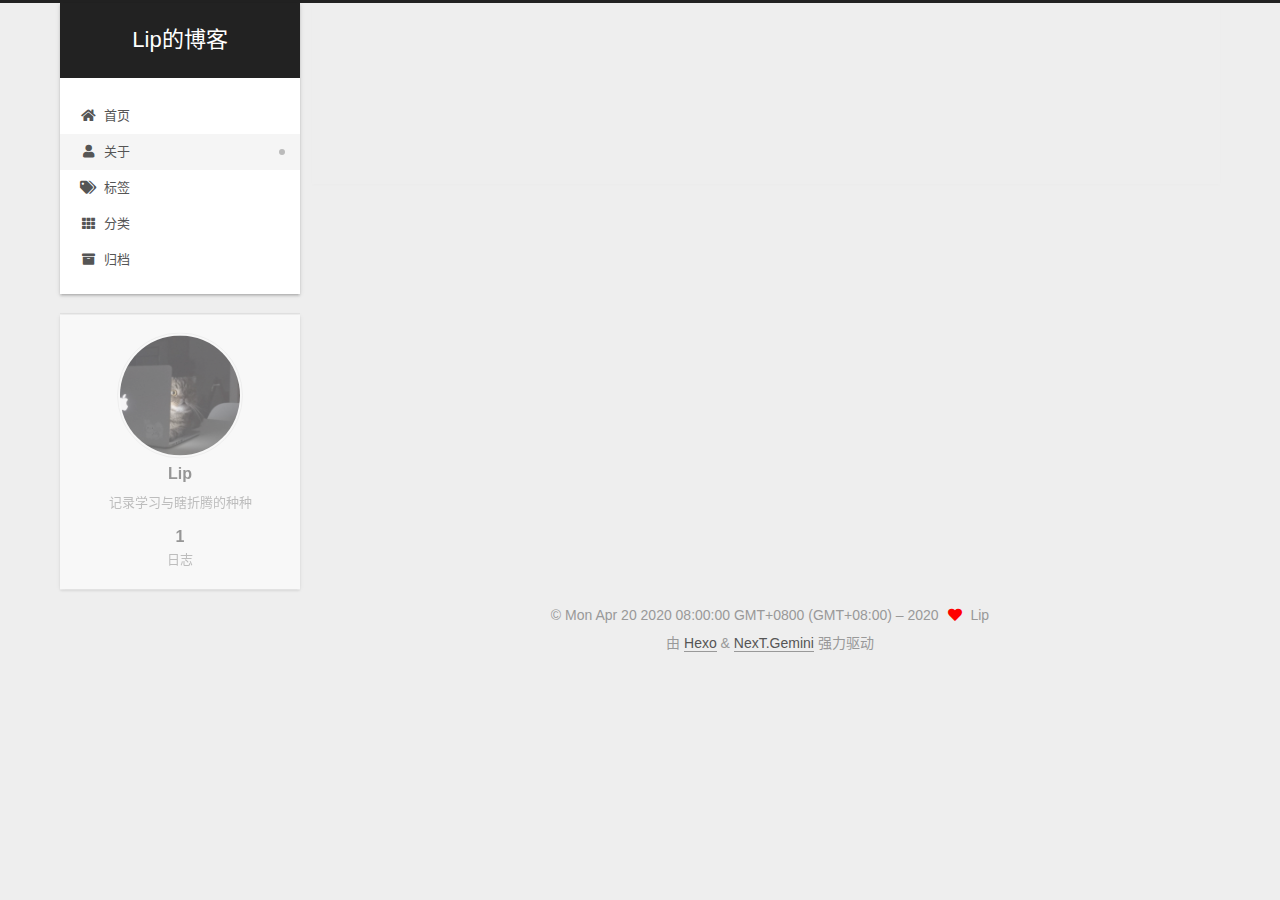
==== commit 29fbca17: "Site updated: 2020-04-23 17:34:00" ====
--- a/about/index.html
+++ b/about/index.html
@@ -6,14 +6,16 @@
 <meta name="theme-color" content="#222">
 <meta name="generator" content="Hexo 4.2.0">
   <link rel="apple-touch-icon" sizes="180x180" href="/images/apple-touch-icon-next.png">
-  <link rel="icon" type="image/png" sizes="32x32" href="/images/Lip_b_32.ico">
-  <link rel="icon" type="image/png" sizes="16x16" href="/images/Lip_b_16.ico">
+  <link rel="icon" type="image/png" sizes="32x32" href="/images/Lip_p_32.ico">
+  <link rel="icon" type="image/png" sizes="16x16" href="/images/Lip_p_16.ico">
   <link rel="mask-icon" href="/images/logo.svg" color="#222">
 
 <link rel="stylesheet" href="/css/main.css">
 
 
 <link rel="stylesheet" href="/lib/font-awesome/css/all.min.css">
+  <link rel="stylesheet" href="/lib/pace/pace-theme-minimal.min.css">
+  <script src="/lib/pace/pace.min.js"></script>
 
 <script id="hexo-configurations">
     var NexT = window.NexT || {};
--- a/css/main.css
+++ b/css/main.css
@@ -1170,7 +1170,7 @@
 }
 .links-of-author a::before,
 .links-of-author span.exturl::before {
-  background: #65ff93;
+  background: #c3c7c6;
   border-radius: 50%;
   content: ' ';
   display: inline-block;
@@ -1962,6 +1962,14 @@
 #qr p {
   text-align: center;
 }
+.post-body p a {
+  color: #0593d3;
+  border-bottom: none;
+}
+.post-body p a:hover {
+  color: #0477ab;
+  text-decoration: underline;
+}
 .category-all-page .category-all-title {
   text-align: center;
 }
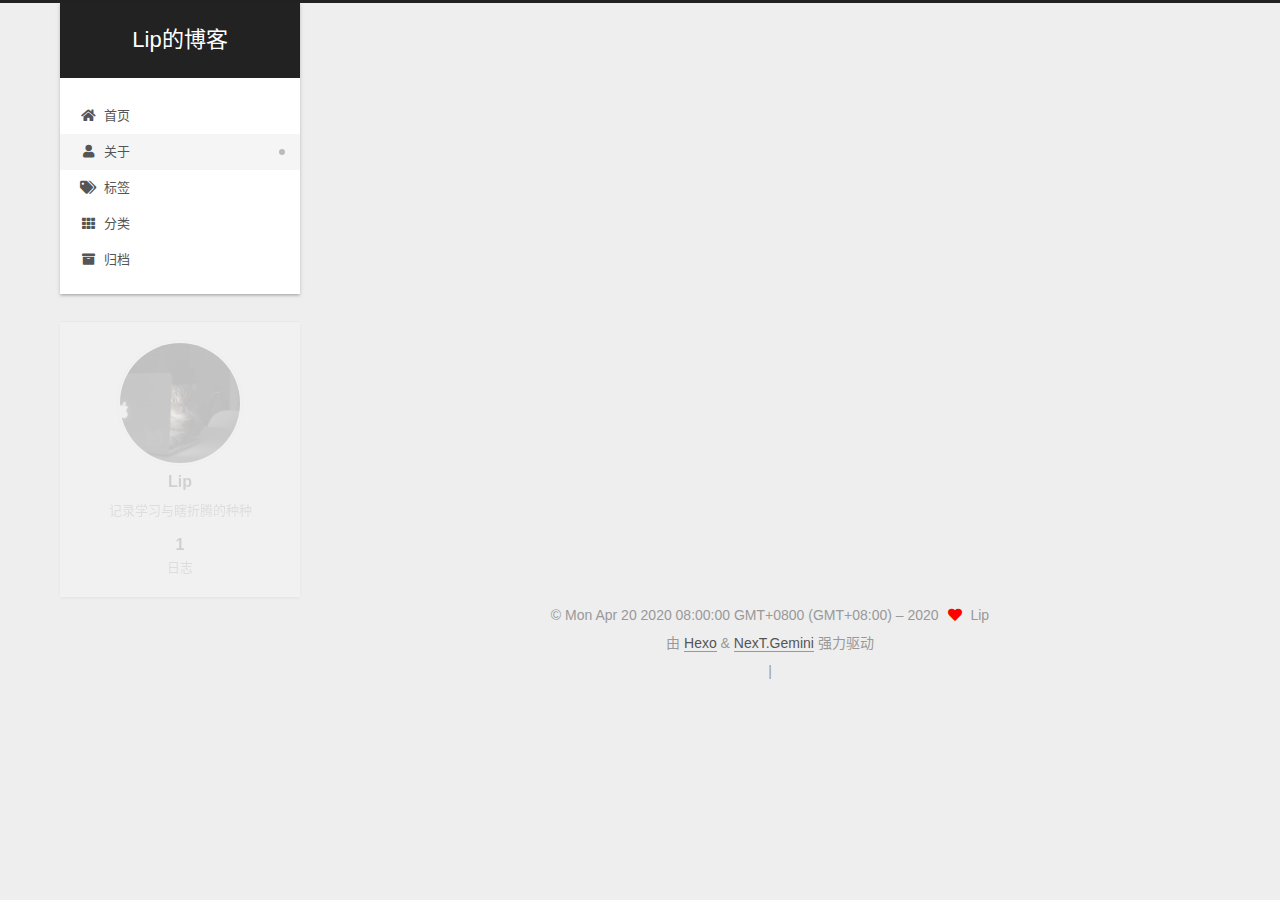
==== commit cd0fc1ed: "Site updated: 2020-04-23 18:24:00" ====
--- a/about/index.html
+++ b/about/index.html
@@ -300,8 +300,27 @@
 </div>
   <div class="powered-by">由 <a href="https://hexo.io/" class="theme-link" rel="noopener" target="_blank">Hexo</a> & <a href="https://theme-next.org/" class="theme-link" rel="noopener" target="_blank">NexT.Gemini</a> 强力驱动
   </div>
-
         
+<div class="busuanzi-count">
+  <script async src="https://busuanzi.ibruce.info/busuanzi/2.3/busuanzi.pure.mini.js"></script>
+    <span class="post-meta-item" id="busuanzi_container_site_uv" style="display: none;">
+      <span class="post-meta-item-icon">
+        <i class="fa fa-user"></i>
+      </span>
+      <span class="site-uv" title="总访客量">
+        <span id="busuanzi_value_site_uv"></span>
+      </span>
+    </span>
+    <span class="post-meta-divider">|</span>
+    <span class="post-meta-item" id="busuanzi_container_site_pv" style="display: none;">
+      <span class="post-meta-item-icon">
+        <i class="fa fa-eye"></i>
+      </span>
+      <span class="site-pv" title="总访问量">
+        <span id="busuanzi_value_site_pv"></span>
+      </span>
+    </span>
+</div>
 
 
 
--- a/css/main.css
+++ b/css/main.css
@@ -1170,7 +1170,7 @@
 }
 .links-of-author a::before,
 .links-of-author span.exturl::before {
-  background: #c3c7c6;
+  background: #ff8aff;
   border-radius: 50%;
   content: ' ';
   display: inline-block;
@@ -1962,6 +1962,13 @@
 #qr p {
   text-align: center;
 }
+.post-copyright {
+  background: var(--card-bg-color);
+  border-left: 3px solid #ff2a2a;
+  list-style: none;
+  margin: 2em 0 0;
+  padding: 0.5em 1em;
+}
 .post-body p a {
   color: #0593d3;
   border-bottom: none;
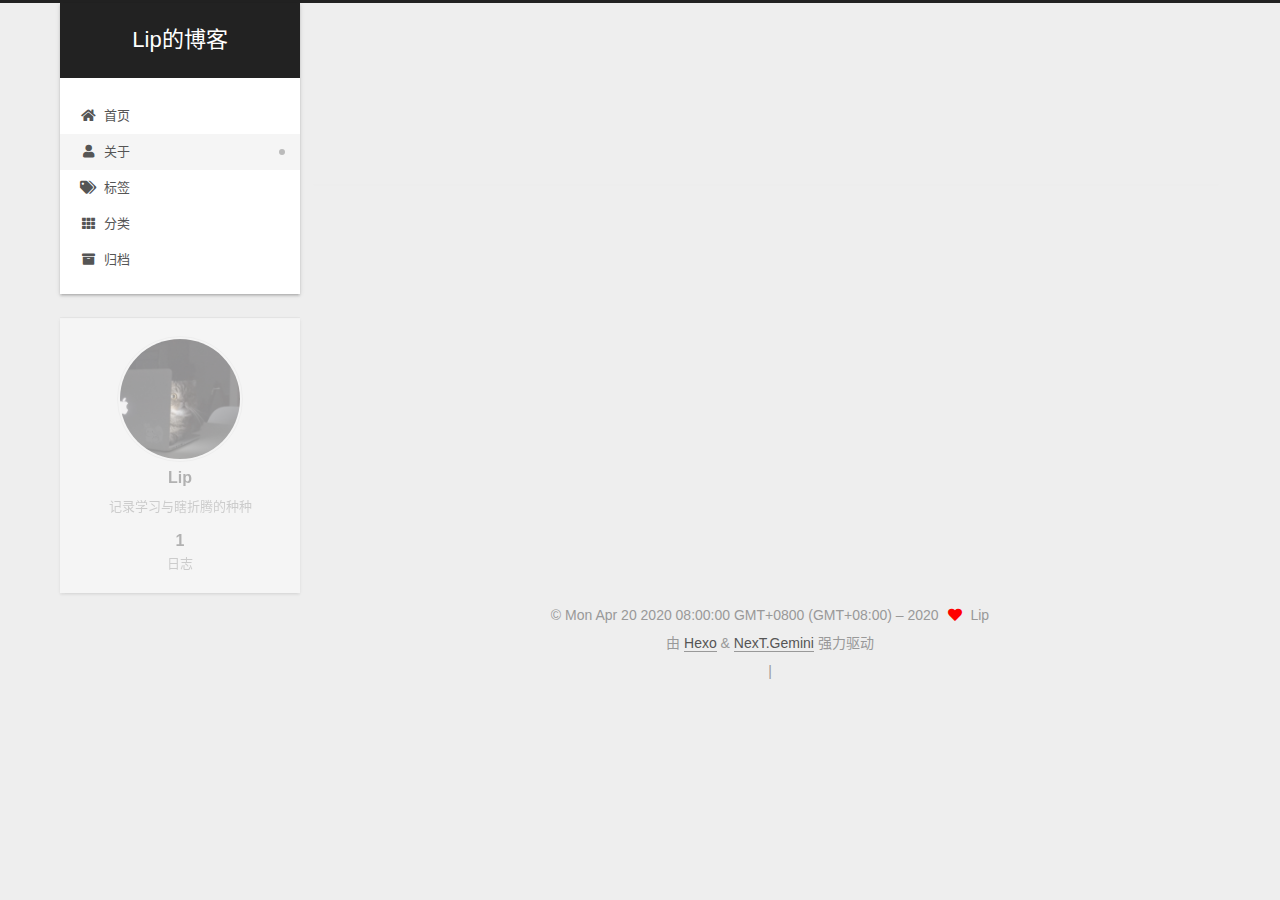
==== commit 0609724b: "Site updated: 2020-04-23 18:34:59" ====
--- a/about/index.html
+++ b/about/index.html
@@ -371,5 +371,6 @@
 
   
 
+
 </body>
 </html>
--- a/css/main.css
+++ b/css/main.css
@@ -1170,7 +1170,7 @@
 }
 .links-of-author a::before,
 .links-of-author span.exturl::before {
-  background: #ff8aff;
+  background: #fff;
   border-radius: 50%;
   content: ' ';
   display: inline-block;
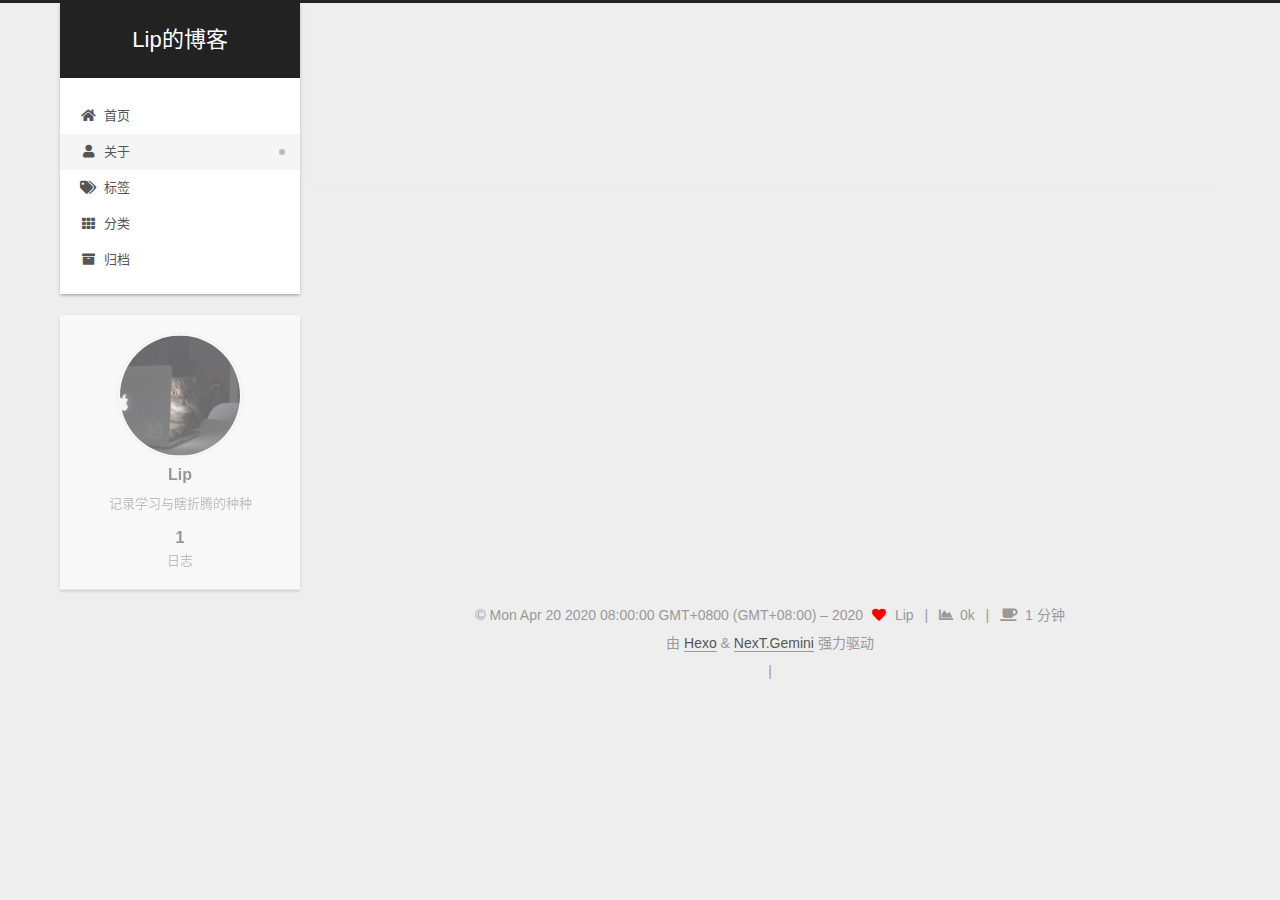
==== commit cf916930: "Site updated: 2020-04-23 18:44:10" ====
--- a/about/index.html
+++ b/about/index.html
@@ -297,6 +297,16 @@
     <i class="fa fa-heart"></i>
   </span>
   <span class="author" itemprop="copyrightHolder">Lip</span>
+    <span class="post-meta-divider">|</span>
+    <span class="post-meta-item-icon">
+      <i class="fa fa-chart-area"></i>
+    </span>
+    <span title="站点总字数">0k</span>
+    <span class="post-meta-divider">|</span>
+    <span class="post-meta-item-icon">
+      <i class="fa fa-coffee"></i>
+    </span>
+    <span title="站点阅读时长">1 分钟</span>
 </div>
   <div class="powered-by">由 <a href="https://hexo.io/" class="theme-link" rel="noopener" target="_blank">Hexo</a> & <a href="https://theme-next.org/" class="theme-link" rel="noopener" target="_blank">NexT.Gemini</a> 强力驱动
   </div>
--- a/css/main.css
+++ b/css/main.css
@@ -1170,7 +1170,7 @@
 }
 .links-of-author a::before,
 .links-of-author span.exturl::before {
-  background: #fff;
+  background: #266685;
   border-radius: 50%;
   content: ' ';
   display: inline-block;
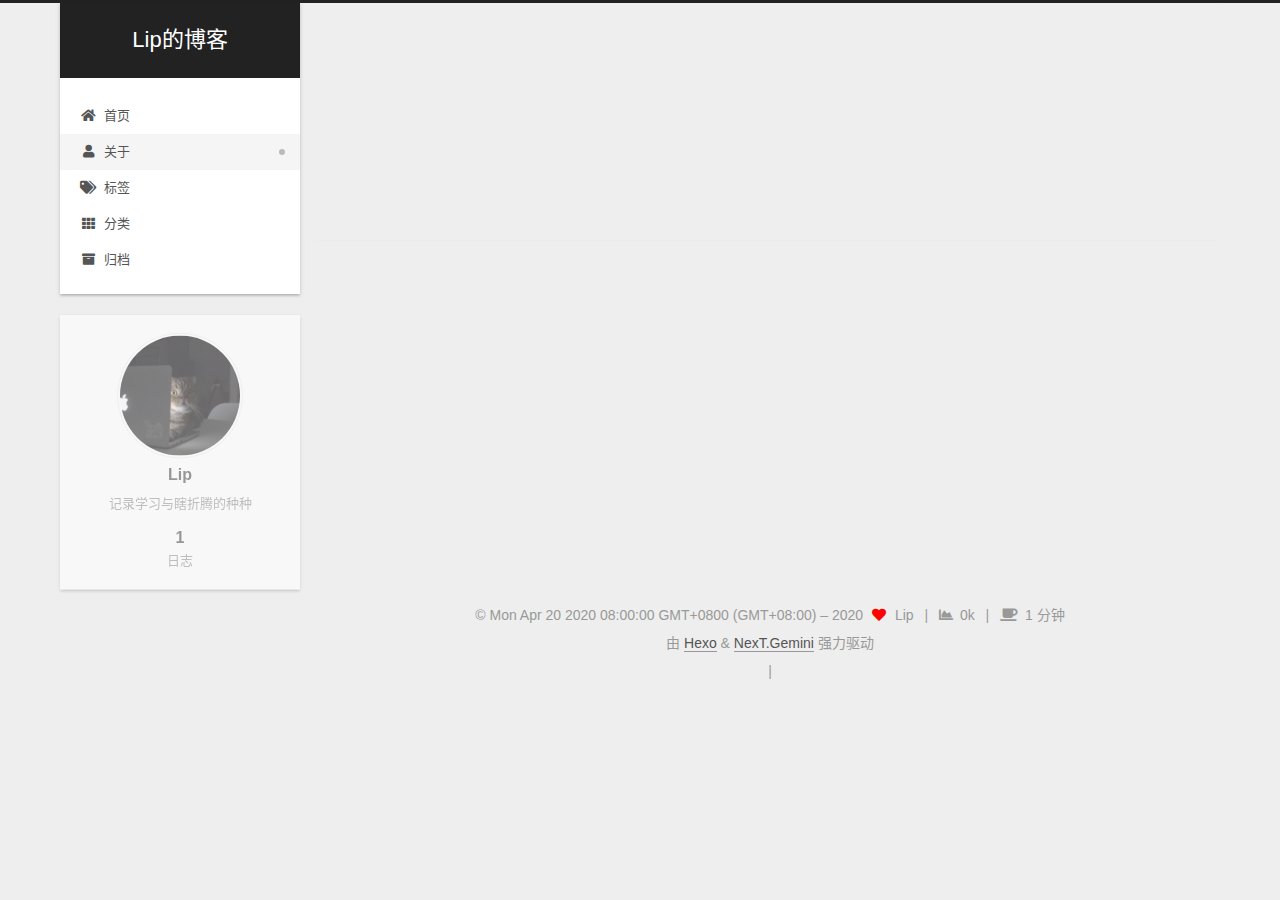
==== commit 5c096d90: "Site updated: 2020-04-23 19:12:34" ====
--- a/about/index.html
+++ b/about/index.html
@@ -22,15 +22,15 @@
     var CONFIG = {"hostname":"yoursite.com","root":"/","scheme":"Gemini","version":"7.8.0","exturl":false,"sidebar":{"position":"left","display":"post","padding":18,"offset":12,"onmobile":false},"copycode":{"enable":false,"show_result":false,"style":null},"back2top":{"enable":true,"sidebar":false,"scrollpercent":false},"bookmark":{"enable":false,"color":"#222","save":"auto"},"fancybox":false,"mediumzoom":false,"lazyload":false,"pangu":false,"comments":{"style":"tabs","active":null,"storage":true,"lazyload":false,"nav":null},"algolia":{"hits":{"per_page":10},"labels":{"input_placeholder":"Search for Posts","hits_empty":"We didn't find any results for the search: ${query}","hits_stats":"${hits} results found in ${time} ms"}},"localsearch":{"enable":false,"trigger":"auto","top_n_per_article":1,"unescape":false,"preload":false},"motion":{"enable":true,"async":false,"transition":{"post_block":"fadeIn","post_header":"slideDownIn","post_body":"slideDownIn","coll_header":"slideLeftIn","sidebar":"slideUpIn"}}};
   </script>
 
-  <meta name="description" content="记录学习与瞎折腾的种种">
+  <meta name="description" content="这是Lip用于记录学习与折腾的博客。">
 <meta property="og:type" content="website">
 <meta property="og:title" content="关于">
 <meta property="og:url" content="http://yoursite.com/about/index.html">
 <meta property="og:site_name" content="Lip的博客">
-<meta property="og:description" content="记录学习与瞎折腾的种种">
+<meta property="og:description" content="这是Lip用于记录学习与折腾的博客。">
 <meta property="og:locale" content="zh_CN">
 <meta property="article:published_time" content="2020-04-22T01:51:53.000Z">
-<meta property="article:modified_time" content="2020-04-22T01:55:28.343Z">
+<meta property="article:modified_time" content="2020-04-23T11:12:03.894Z">
 <meta property="article:author" content="Lip">
 <meta property="article:tag" content="Zotero">
 <meta property="article:tag" content="OpenSees">
@@ -188,7 +188,8 @@
       
       
       <div class="post-body">
-          
+          <p>这是Lip用于记录学习与折腾的博客。</p>
+
       </div>
       
       
--- a/css/main.css
+++ b/css/main.css
@@ -1170,7 +1170,7 @@
 }
 .links-of-author a::before,
 .links-of-author span.exturl::before {
-  background: #266685;
+  background: #93d0c9;
   border-radius: 50%;
   content: ' ';
   display: inline-block;
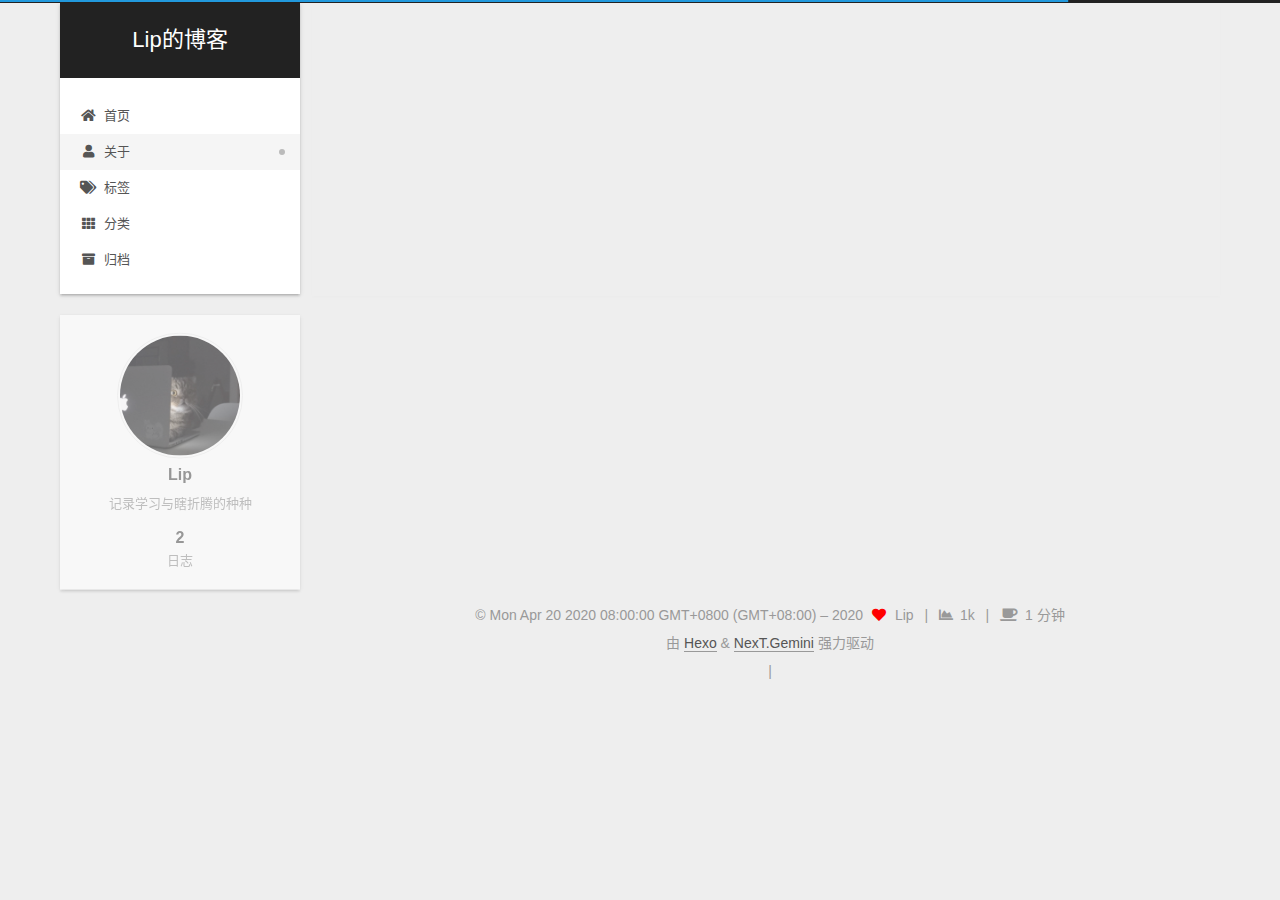
==== commit f031f2e8: "Site updated: 2020-08-24 17:48:58" ====
--- a/about/index.html
+++ b/about/index.html
@@ -22,15 +22,15 @@
     var CONFIG = {"hostname":"yoursite.com","root":"/","scheme":"Gemini","version":"7.8.0","exturl":false,"sidebar":{"position":"left","display":"post","padding":18,"offset":12,"onmobile":false},"copycode":{"enable":false,"show_result":false,"style":null},"back2top":{"enable":true,"sidebar":false,"scrollpercent":false},"bookmark":{"enable":false,"color":"#222","save":"auto"},"fancybox":false,"mediumzoom":false,"lazyload":false,"pangu":false,"comments":{"style":"tabs","active":null,"storage":true,"lazyload":false,"nav":null},"algolia":{"hits":{"per_page":10},"labels":{"input_placeholder":"Search for Posts","hits_empty":"We didn't find any results for the search: ${query}","hits_stats":"${hits} results found in ${time} ms"}},"localsearch":{"enable":false,"trigger":"auto","top_n_per_article":1,"unescape":false,"preload":false},"motion":{"enable":true,"async":false,"transition":{"post_block":"fadeIn","post_header":"slideDownIn","post_body":"slideDownIn","coll_header":"slideLeftIn","sidebar":"slideUpIn"}}};
   </script>
 
-  <meta name="description" content="这是Lip用于记录学习与折腾的博客。">
+  <meta name="description" content="这是Lip用于记录学习与折腾的博客。 哈哈，分手啦。">
 <meta property="og:type" content="website">
 <meta property="og:title" content="关于">
 <meta property="og:url" content="http://yoursite.com/about/index.html">
 <meta property="og:site_name" content="Lip的博客">
-<meta property="og:description" content="这是Lip用于记录学习与折腾的博客。">
+<meta property="og:description" content="这是Lip用于记录学习与折腾的博客。 哈哈，分手啦。">
 <meta property="og:locale" content="zh_CN">
 <meta property="article:published_time" content="2020-04-22T01:51:53.000Z">
-<meta property="article:modified_time" content="2020-04-23T11:12:03.894Z">
+<meta property="article:modified_time" content="2020-05-30T08:27:51.829Z">
 <meta property="article:author" content="Lip">
 <meta property="article:tag" content="Zotero">
 <meta property="article:tag" content="OpenSees">
@@ -189,6 +189,7 @@
       
       <div class="post-body">
           <p>这是Lip用于记录学习与折腾的博客。</p>
+<p>哈哈，分手啦。</p>
 
       </div>
       
@@ -265,7 +266,7 @@
       <div class="site-state-item site-state-posts">
           <a href="/archives/">
         
-          <span class="site-state-item-count">1</span>
+          <span class="site-state-item-count">2</span>
           <span class="site-state-item-name">日志</span>
         </a>
       </div>
@@ -302,7 +303,7 @@
     <span class="post-meta-item-icon">
       <i class="fa fa-chart-area"></i>
     </span>
-    <span title="站点总字数">0k</span>
+    <span title="站点总字数">1k</span>
     <span class="post-meta-divider">|</span>
     <span class="post-meta-item-icon">
       <i class="fa fa-coffee"></i>
--- a/css/main.css
+++ b/css/main.css
@@ -1170,7 +1170,7 @@
 }
 .links-of-author a::before,
 .links-of-author span.exturl::before {
-  background: #93d0c9;
+  background: #8157b4;
   border-radius: 50%;
   content: ' ';
   display: inline-block;
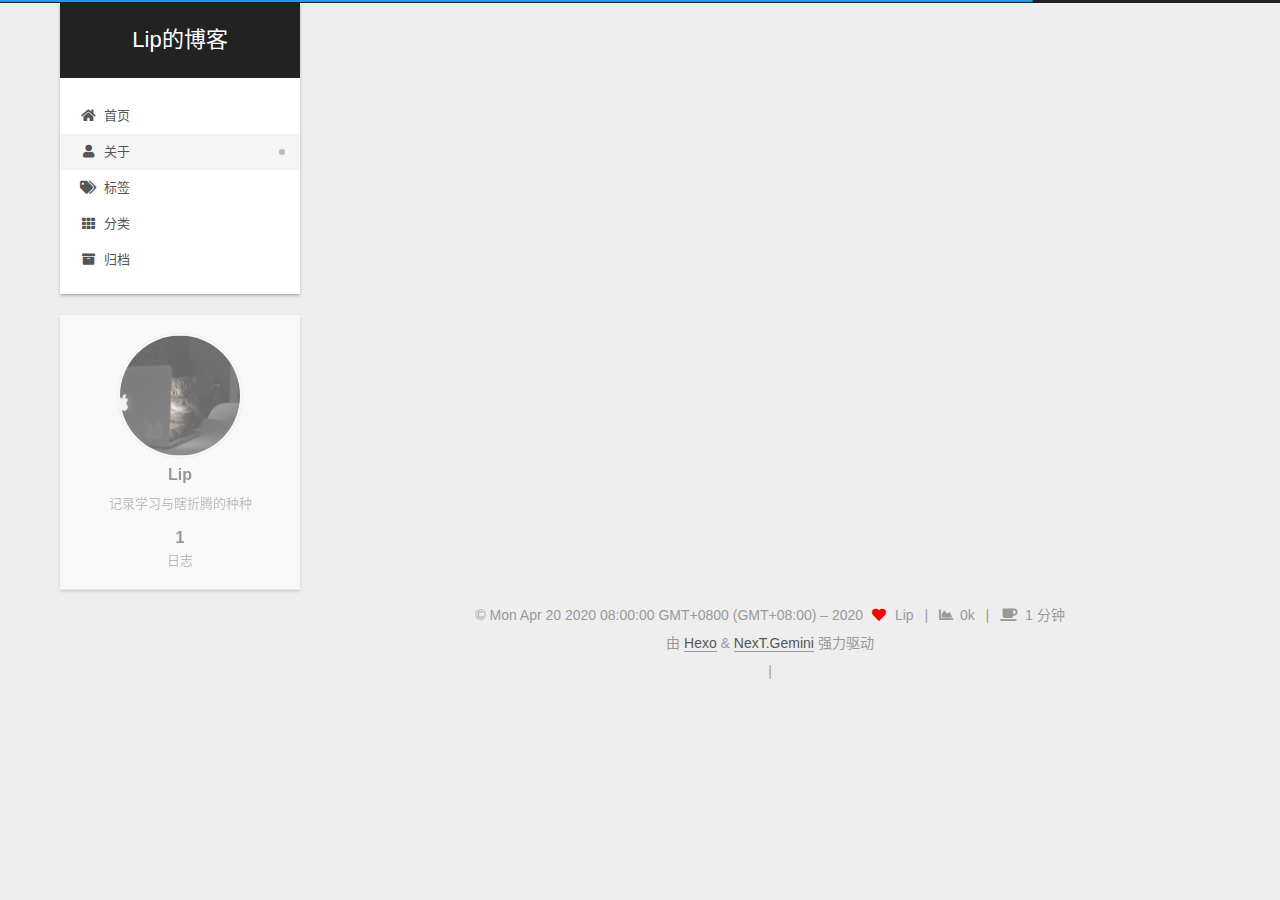
==== commit ec5b314d: "Site updated: 2020-08-24 17:51:42" ====
--- a/about/index.html
+++ b/about/index.html
@@ -266,7 +266,7 @@
       <div class="site-state-item site-state-posts">
           <a href="/archives/">
         
-          <span class="site-state-item-count">2</span>
+          <span class="site-state-item-count">1</span>
           <span class="site-state-item-name">日志</span>
         </a>
       </div>
@@ -303,7 +303,7 @@
     <span class="post-meta-item-icon">
       <i class="fa fa-chart-area"></i>
     </span>
-    <span title="站点总字数">1k</span>
+    <span title="站点总字数">0k</span>
     <span class="post-meta-divider">|</span>
     <span class="post-meta-item-icon">
       <i class="fa fa-coffee"></i>
--- a/css/main.css
+++ b/css/main.css
@@ -1170,7 +1170,7 @@
 }
 .links-of-author a::before,
 .links-of-author span.exturl::before {
-  background: #8157b4;
+  background: #505732;
   border-radius: 50%;
   content: ' ';
   display: inline-block;
